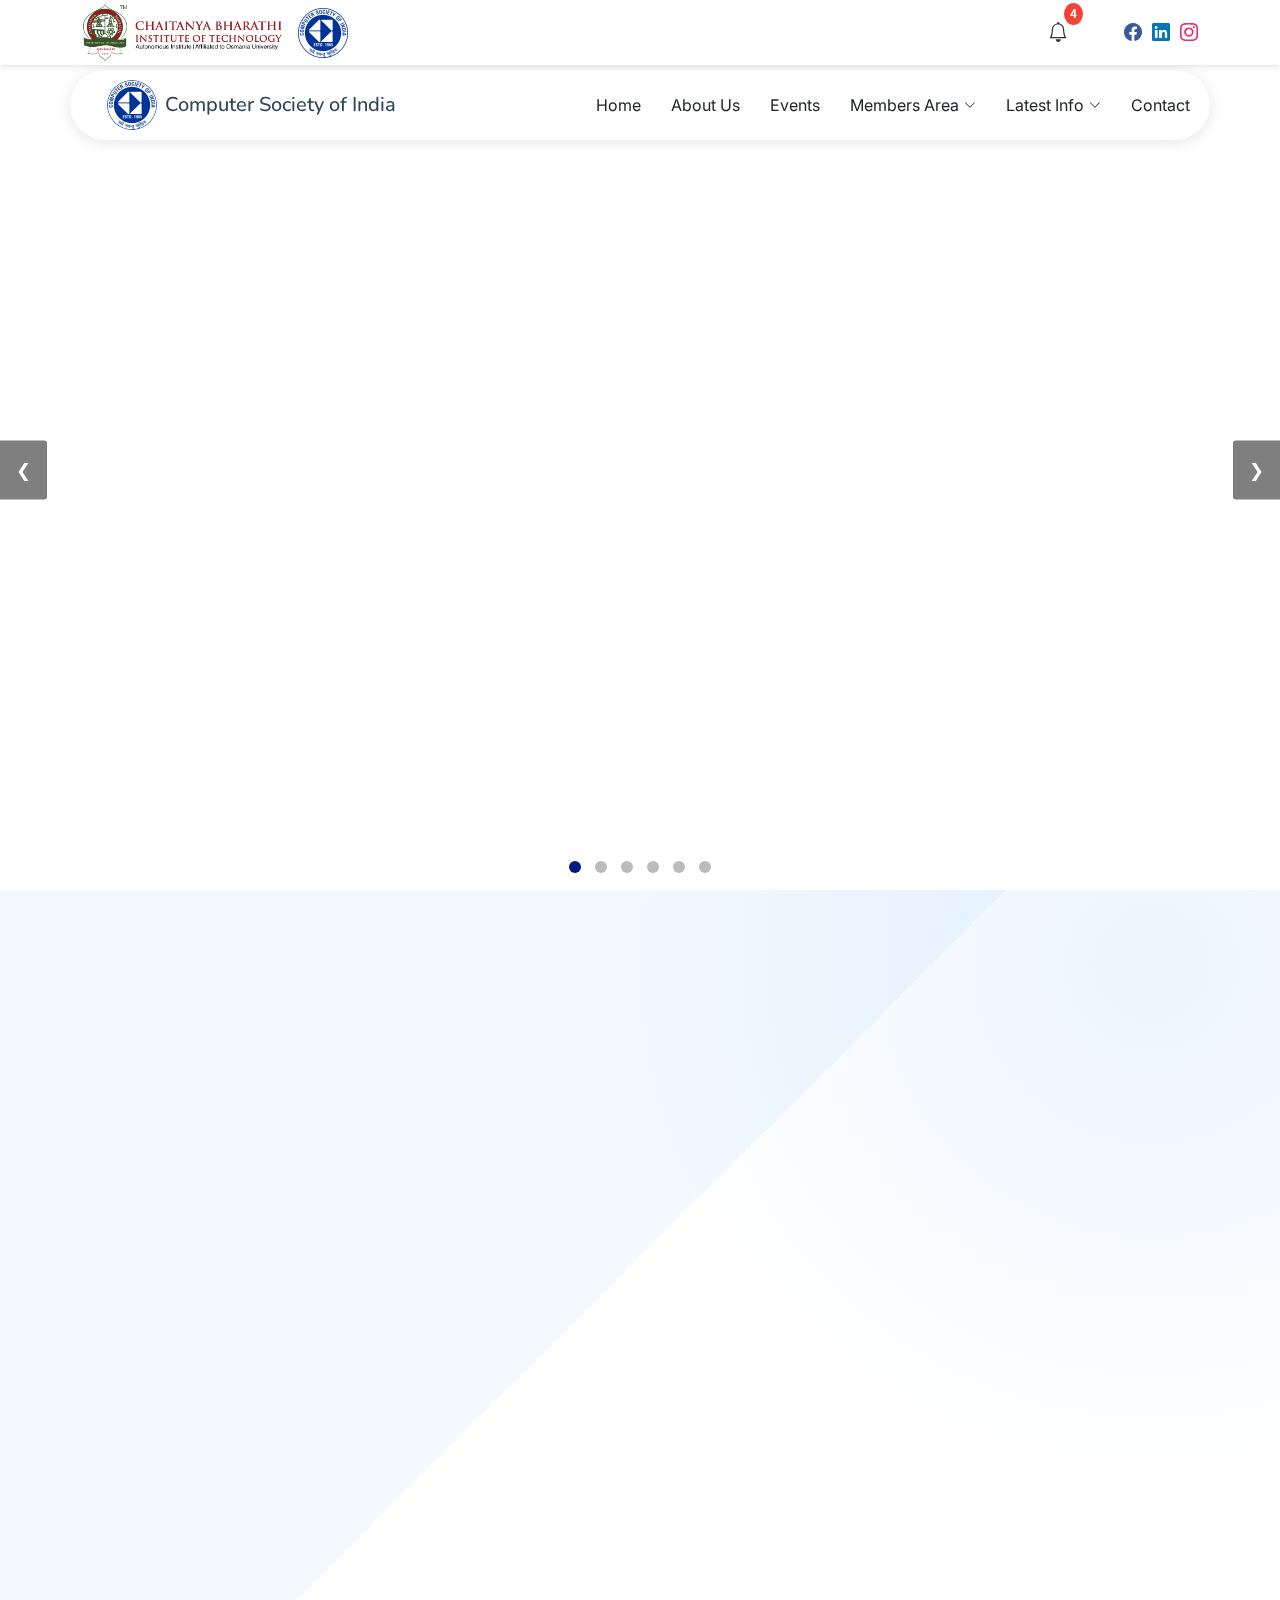
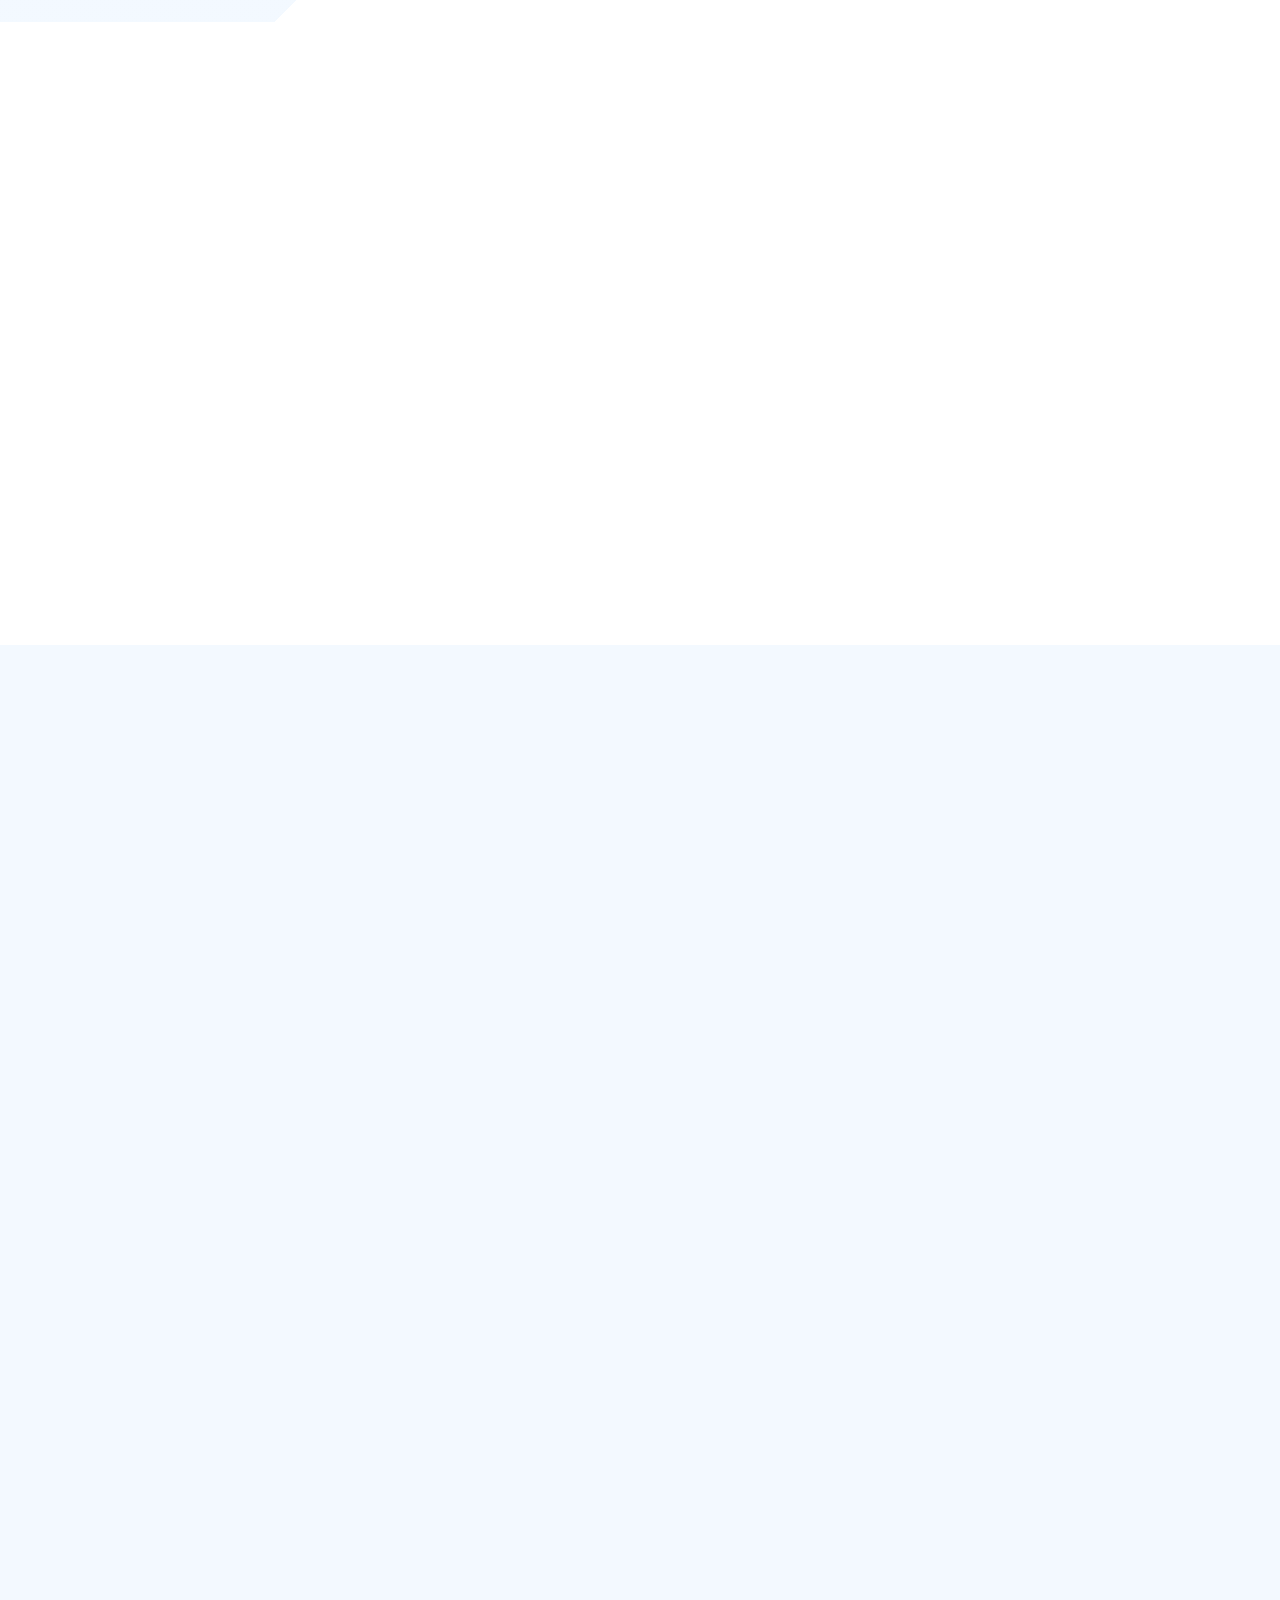
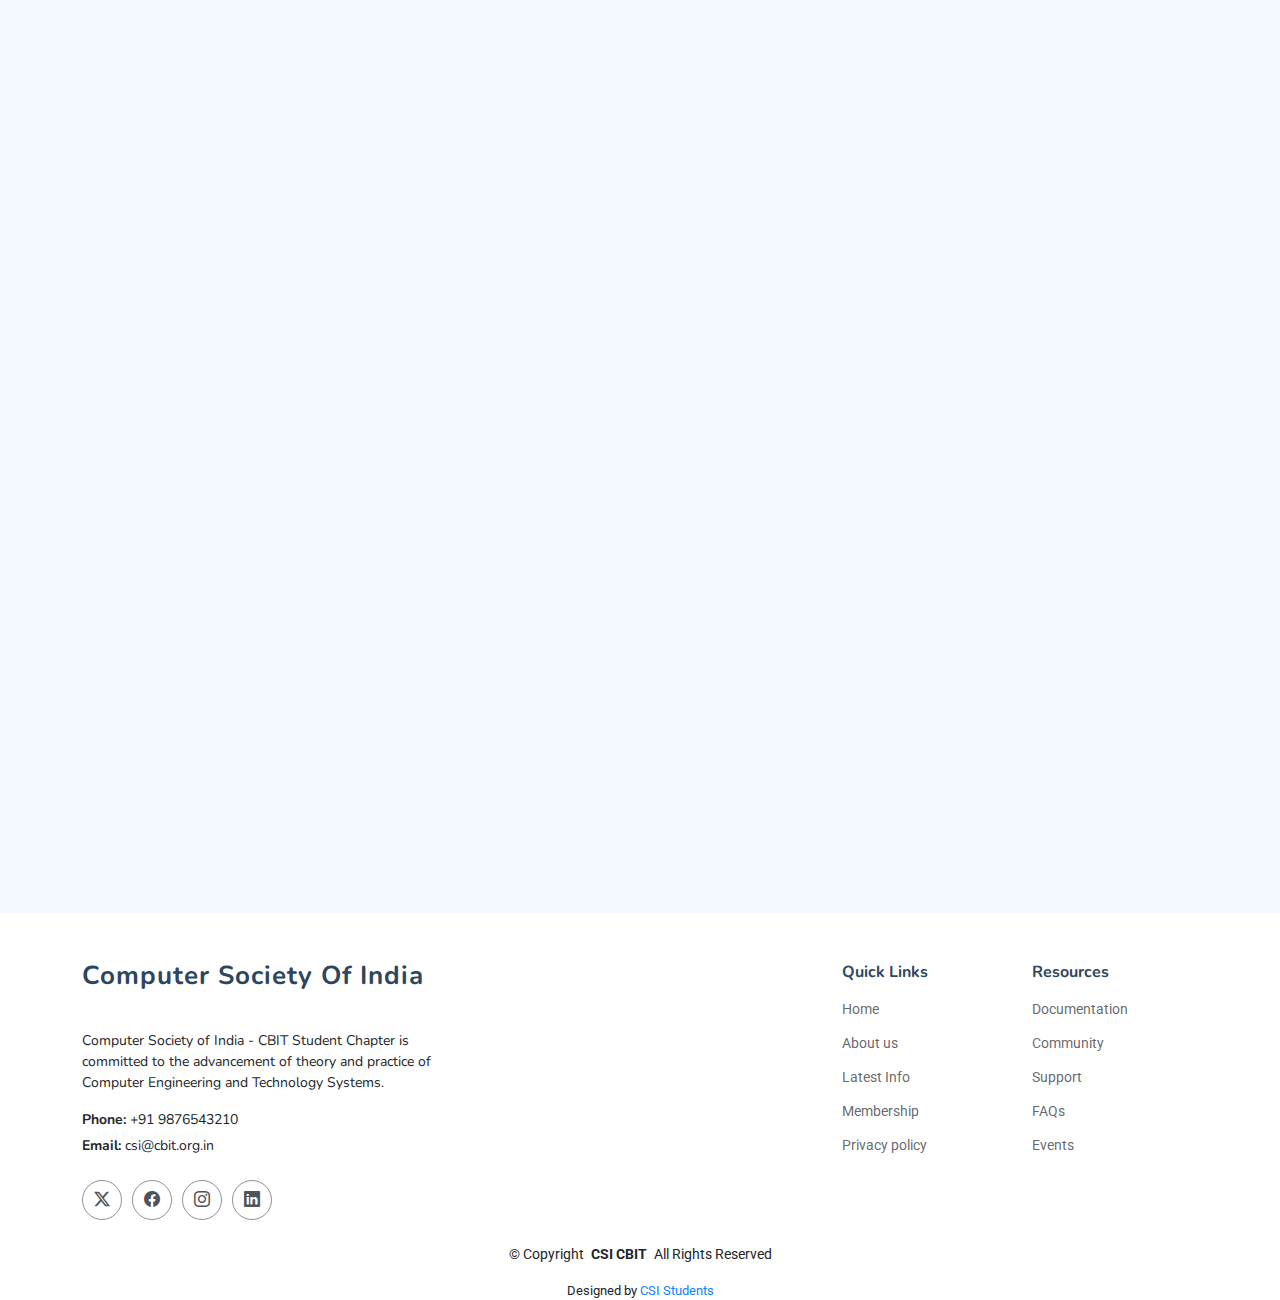
==== index.html @ d53bb1fa "Updated Other sections" ====
<!DOCTYPE html>
<html lang="en">

<head>
  <meta charset="utf-8">
  <meta content="width=device-width, initial-scale=1.0" name="viewport">
  <title>CSI CBIT</title>
  <meta name="description" content="">
  <meta name="keywords" content="">

  <!-- Favicons -->
  <link href="assets/img/favicon.png" rel="icon">
  <link href="assets/img/logo.png" rel="apple-touch-icon">

  <!-- Fonts -->
  <link href="https://fonts.googleapis.com" rel="preconnect">
  <link href="https://fonts.gstatic.com" rel="preconnect" crossorigin>
  <link
    href="https://fonts.googleapis.com/css2?family=Roboto:ital,wght@0,100;0,300;0,400;0,500;0,700;0,900;1,100;1,300;1,400;1,500;1,700;1,900&family=Inter:wght@100;200;300;400;500;600;700;800;900&family=Nunito:ital,wght@0,200;0,300;0,400;0,500;0,600;0,700;0,800;0,900;1,200;1,300;1,400;1,500;1,600;1,700;1,800;1,900&display=swap"
    rel="stylesheet">

  <!-- Vendor CSS Files -->
  <link href="assets/vendor/bootstrap/css/bootstrap.min.css" rel="stylesheet">
  <link href="assets/vendor/bootstrap-icons/bootstrap-icons.css" rel="stylesheet">
  <link href="assets/vendor/aos/aos.css" rel="stylesheet">
  <link href="assets/vendor/glightbox/css/glightbox.min.css" rel="stylesheet">
  <link href="assets/vendor/swiper/swiper-bundle.min.css" rel="stylesheet">

  <!-- Main CSS File -->
  <link href="assets/css/main.css" rel="stylesheet">

  <link rel="stylesheet" href="https://cdn.jsdelivr.net/npm/swiper@10/swiper-bundle.min.css">

  <script src="https://cdn.jsdelivr.net/npm/swiper@10/swiper-bundle.min.js"></script>

</head>

<body class="index-page">
  <!-- ✅ New Top Header -->
  <div class="top-header">
    <div class="container d-flex justify-content-between align-items-center">
      <!-- Left Side: College Logo -->
      <div class="d-flex align-items-center">
        <div class="college-logo me-3">
          <img src="assets/img/topheaderimg.png" alt="College Logo" class="img-fluid">
        </div>
        <div class="csi-logo">
          <img src="assets/img/logo.png" alt="CSI Logo" class="header-logo img-fluid">
        </div>
      </div>

      <!-- Right Side: Icons (Notification & Social Media) -->
      <div class="contact-info d-flex align-items-center ms-auto">
        <!-- Notification Icon -->
        <div class="notification-container me-3">
          <div class="notification-icon" onclick="toggleNotifications()">
            <i class="bi bi-bell"></i>
          </div>
          <!-- Notification Dropdown -->
          <div class="notification-dropdown">
            <ul id="notification-list">
              <li>No new notifications</li>
            </ul>
          </div>
        </div>

        <!-- Social Media Links -->
        <div class="social-links d-flex">
          <a href="#"><i class="bi bi-facebook"></i></a>
          <a href="https://www.linkedin.com/company/csihyderabadchapter/"><i class="bi bi-linkedin"></i></a>
          <a href="https://www.instagram.com/csi_cbit_?igsh=ZjY2YTFoaTdteGU2" target="_blank"><i
              class="bi bi-instagram"></i></a>
        </div>
      </div>
    </div>
  </div>


  <!-- ✅ Main Header -->
  <header id="header" class="header d-flex align-items-center mt-0 fixed-top">
    <div
      class="header-container container-fluid container-xl position-relative d-flex align-items-center justify-content-between">
      <a href="index.html" class="logo d-flex align-items-center me-auto me-xl-0">
        <div class="container d-flex justify-content-between align-items-center">
          <img src="assets/img/logo.png" alt="Logo" class="header-logo">
          <h1 class="sitename">Computer Society of India</h1>
        </div>
      </a>

      <nav id="navmenu" class="navmenu">
        <ul>
          <li><a href="index.html">Home</a></li>
          <li><a href="index.html#about">About Us</a></li>
          <li><a href="events.html" target="_blank">Events</a></li>
          <li class="dropdown"><a href="#"><span>Members Area</span> <i
                class="bi bi-chevron-down toggle-dropdown"></i></a>
            <ul>
              <li><a href="AboutMembers.html">About Members</a></li>
              <li><a href="ExecutiveMembers.html" target="_blank">Executive Members</a></li>
            </ul>
          </li>
          <li class="dropdown"><a href="#"><span>Latest Info</span> <i
                class="bi bi-chevron-down toggle-dropdown"></i></a>
            <ul>
              <li><a href="#">News</a></li>
              <li class="dropdown"><a href="#"><span>Gallery</span> <i
                    class="bi bi-chevron-down toggle-dropdown"></i></a>
                <ul>
                  <li><a href="Gallery.html">Photos</a></li>
                  <li><a href="#">Videos</a></li>
                </ul>
              </li>
              <li><a href="#">Publications</a></li>
              <li><a href="#">Articles</a></li>
            </ul>
          </li>
          <li><a href="index.html#contact">Contact</a></li>
        </ul>
        <i class="mobile-nav-toggle d-xl-none bi bi-list"></i>
      </nav>

      <!-- <a class="btn-getstarted" href="index.html#about">Sign Up</a> -->
    </div>
  </header>

  <main class="main">
    <!-- Image Slider Section -->
    <section id="image-slider" class="image-slider section">
      <div class="slideshow-container">
        <div class="slides">
          <img src="https://i.postimg.cc/pdjgMJfr/DSC02901.jpg" alt="Image 1">
        </div>
        <div class="slides">
          <img src="https://i.postimg.cc/d1pbbNXh/DSC02819.jpg" alt="Image 2">
        </div>
        <div class="slides">
          <img src="https://i.postimg.cc/Sx6vZxkY/DSC02865.jpg" alt="Image 3">
        </div>
        <div class="slides">
          <img src="https://i.postimg.cc/GhpVmCFZ/DSC02891.jpg" alt="Image 4">
        </div>
        <div class="slides">
          <img src="https://i.postimg.cc/VsFPNg3b/DSC02609.jpg" alt="Image 5">
        </div>
        <div class="slides">
          <img src="https://i.postimg.cc/CMPrmW0s/DSC02645.jpg" alt="Image 6">
        </div>

        <a class="prev" onclick="plusSlides(-1)">&#10094;</a>
        <a class="next" onclick="plusSlides(1)">&#10095;</a>
      </div>

      <div class="dots-container">
        <span class="dot" onclick="currentSlide(1)"></span>
        <span class="dot" onclick="currentSlide(2)"></span>
        <span class="dot" onclick="currentSlide(3)"></span>
        <span class="dot" onclick="currentSlide(4)"></span>
        <span class="dot" onclick="currentSlide(5)"></span>
        <span class="dot" onclick="currentSlide(6)"></span>
      </div>
    </section>



  </main>

  <!-- Hero Section -->
  <section id="hero" class="hero section">

    <div class="container" data-aos="fade-up" data-aos-delay="100">

      <div class="row align-items-center">
        <div class="col-lg-6">
          <div class="hero-content" data-aos="fade-up" data-aos-delay="200">
            <h1 class="mb-4">
              Chaitanya Bharathi Institute Of Technology<br>
              <span class="accent-text">Hyderabad Chapter 1</span>
            </h1>
            <p class="mb-4 mb-md-5">
              "Welcome to CSI - The Computer Society of India, CBIT!
              Empowering innovators, fostering technology, and shaping the future of computing!"
            </p>

            <div class="hero-buttons">
              <a href="#about" class="btn btn-primary me-0 me-sm-2 mx-1">Learn More</a>
              <a href="#join-csi" class="btn btn-primary me-0 me-sm-2 mx-1">Join Us</a>
              <a href="https://youtu.be/icB4mqrknnE?si=WPtjDkOhYTAXbPum" class="btn btn-link mt-2 mt-sm-0 glightbox">
                <i class="bi bi-play-circle me-1"></i>
                Play Video
              </a>
            </div>
          </div>
        </div>

        <div class="col-lg-6">
          <div class="hero-image" data-aos="zoom-out" data-aos-delay="300">
            <img src="assets/img/logo.png" alt="Hero Image" class="img-fluid">


          </div>
        </div>
      </div>

      <div class="swiper-container mt-5"> <!-- Added margin-top -->
        <div class="swiper-wrapper">

          <div class="swiper-slide">
            <a href="https://forms.gle/zmpYxURAFGwQk3XBA" target="_blank" class="text-decoration-none">
              <div class="p-4 shadow rounded border border-light bg-white event-hover">
                <div class="stat-icon"><i class="bi bi-calendar-event"></i></div>
                <div class="stat-content">
                  <h4 class="text-dark event-text">ThinkTechTrivia – The Ultimate Technical Quiz!</h4>
                  <p class="mb-0 text-muted">Date: 4th March 2025</p>
                  <p class="mb-0 text-muted">Timings : 10:00AM - 12:00PM</p>
                  <p class="mb-0 text-muted">L BLOCK IT LAB 4</p>
                </div>
              </div>
            </a>
          </div>

          <div class="swiper-slide">
            <a href="https://forms.gle/zmpYxURAFGwQk3XBA" target="_blank" class="text-decoration-none">
              <div class="p-4 shadow rounded border border-light bg-white event-hover">
                <div class="stat-icon"><i class="bi bi-lightbulb"></i></div>
                <div class="stat-content">
                  <h4 class="text-dark event-text">Solve-o-Fast – Decode, Dominate, Win!</h4>
                  <p class="mb-0 text-muted">Date: 4th March 2025</p>
                  <p class="mb-0 text-muted">Timings : 2:00PM - 4:00PM</p>
                  <p class="mb-0 text-muted">L BLOCK IT LAB 4</p>
                </div>
              </div>
            </a>
          </div>

          <div class="swiper-slide">
            <a href="https://forms.gle/zmpYxURAFGwQk3XBA" target="_blank" class="text-decoration-none">
              <div class="p-4 shadow rounded border border-light bg-white event-hover">
                <div class="stat-icon"><i class="bi bi-puzzle"></i></div>
                <div class="stat-content">
                  <h4 class="text-dark event-text">Backstabber.exe – Code, Deceive, Survive!</h4>
                  <p class="mb-0 text-muted">Date: 5th March 2025</p>
                  <p class="mb-0 text-muted">Timings : 10:00AM - 12:00PM</p>
                  <p class="mb-0 text-muted">L BLOCK IT LAB 4</p>
                </div>
              </div>
            </a>
          </div>

          <div class="swiper-slide">
            <a href="https://forms.gle/zmpYxURAFGwQk3XBA" target="_blank" class="text-decoration-none">
              <div class="p-4 shadow rounded border border-light bg-white event-hover">
                <div class="stat-icon"><i class="bi bi-trophy"></i></div>
                <div class="stat-content">
                  <h4 class="text-dark event-text">Cybersecurity Workshop</h4>
                  <p class="mb-0 text-muted">March 25</p>
                </div>
              </div>
            </a>
          </div>

          <div class="swiper-slide">
            <a href="https://forms.gle/zmpYxURAFGwQk3XBA" target="_blank" class="text-decoration-none">
              <div class="p-4 shadow rounded border border-light bg-white event-hover">
                <div class="stat-icon"><i class="bi bi-gear"></i></div>
                <div class="stat-content">
                  <h4 class="text-dark event-text">AI & ML Bootcamp</h4>
                  <p class="mb-0 text-muted">April 5</p>
                </div>
              </div>
            </a>
          </div>

        </div>

        <!-- Swiper Pagination & Navigation -->
        <div class="swiper-pagination"></div>
        <!-- <div class="swiper-button-prev"></div>
        <div class="swiper-button-next"></div> -->
      </div>

    </div>

  </section><!-- /Hero Section -->



  <!-- About Section -->
  <section id="about" class="about section">

    <div class="container" data-aos="fade-up" data-aos-delay="100">

      <div class="row gy-4 align-items-center justify-content-between">

        <div class="col-xl-5" data-aos="fade-up" data-aos-delay="200">
          <h2 class="about-title">About Us</h2>
          <p class="about-description">The Computer Society of India (CSI) is the largest and most professionally
            managed association of IT professionals in India. Established in 1965, CSI has been instrumental in guiding
            the Indian IT industry down the right path since its formative years.</p>

          <div class="row feature-list-wrapper">
            <div class="col-md-6">
              <ul class="feature-list">
                <li><i class="bi bi-check-circle-fill"></i> Promoting IT as a profession</li>
                <li><i class="bi bi-check-circle-fill"></i> Facilitating research and knowledge sharing</li>
                <li><i class="bi bi-check-circle-fill"></i> Organizing conferences and seminars</li>
              </ul>
            </div>
            <div class="col-md-6">
              <ul class="feature-list">
                <li><i class="bi bi-check-circle-fill"></i> Providing networking opportunities</li>
                <li><i class="bi bi-check-circle-fill"></i> Encouraging student participation</li>
                <li><i class="bi bi-check-circle-fill"></i> Recognizing excellence in IT</li>
              </ul>
            </div>
          </div>

          <div class="info-wrapper">
            <div class="row gy-4">
              <div class="col-lg-5">
                <div class="profile d-flex align-items-center gap-3">
                  <img src="assets/img/" alt="CSI President" class="profile-image">
                  <div>
                    <h4 class="profile-name">Hrishik Reddy</h4>
                    <p class="profile-position">President, CSI</p>
                  </div>
                </div>
              </div>
              <div class="col-lg-7">
                <div class="contact-info d-flex align-items-center gap-2">
                  <i class="bi bi-telephone-fill"></i>
                  <div>
                    <p class="contact-label">Call us anytime</p>
                    <p class="contact-number">+91 12345 67890</p>
                  </div>
                </div>
              </div>
            </div>
          </div>
        </div>

        <div class="col-xl-6" data-aos="fade-up" data-aos-delay="300">
          <div class="image-wrapper">
            <div class="images position-relative" data-aos="zoom-out" data-aos-delay="400">
              <img src="https://i.postimg.cc/Sx6vZxkY/DSC02865.jpg" alt="CSI Event"
                class="img-fluid main-image rounded-4">

            </div>
            <div class="experience-badge floating">
              <h3>Hyderabad <span>Chapter 1</span></h3>
              <p>Let's Begin our Journey with IT world</p>
            </div>
          </div>
        </div>
      </div>

    </div>

  </section>


  <section id="join-csi" class="join-csi section light-background">


    <div class="container section-title" data-aos="fade-up">
      <h2>Join <span style="color: #1C4EFB;">CSI Chapter</span></h2>
      <p>Be part of the largest technical student chapter. Enhance your skills, network with professionals, and shape
        your future in technology.</p>
    </div>

    <div class="container text-center" data-aos="fade-up" data-aos-delay="100">
      <a href="https://forms.gle/t27DzD1qKoeu4m1S9" class="btn btn-primary"
        style="background-color: #1C4EFB; padding: 12px 24px; border-radius: 5px; font-size: 18px;" target="_blank"
        rel="noopener noreferrer">
        Become a Member!
      </a>
    </div>


    <div class="container mt-4" data-aos="fade-up" data-aos-delay="200">
      <div class="row g-4 text-center">

        <div class="col-lg-4">
          <div class="stats-card">
            <h3>0</h3>
            <p>Members</p>
          </div>
        </div>

        <div class="col-lg-4">
          <div class="stats-card">
            <h3>0</h3>
            <p>Events</p>
          </div>
        </div>

        <div class="col-lg-4">
          <div class="stats-card">
            <h3>0</h3>
            <p>Alumni Network</p>
          </div>
        </div>

      </div>
    </div>

    <div class="container text-center " data-aos="fade-up">
      <h2 class="fw-bold">Membership Benefits</h2>
    </div>

    <div class="container mt-4" data-aos="fade-up" data-aos-delay="100">
      <div class="row g-4">


        <div class="col-lg-4 col-md-6">
          <div class="card text-center p-4 border-0 shadow-sm" style="background-color: #ccdcf3;">
            <i class="bi bi-calendar-event display-6 text-primary"></i>
            <h5 class="mt-3 fw-bold">Exclusive Events</h5>
            <p class="text-secondary">Access workshops, hackathons, and conferences to enhance your knowledge.</p>
          </div>
        </div>


        <div class="col-lg-4 col-md-6">
          <div class="card text-center p-4 border-0 shadow-sm" style="background-color: #ccdcf3;">
            <i class="bi bi-people display-6 text-primary"></i>
            <h5 class="mt-3 fw-bold">Networking Opportunities</h5>
            <p class="text-secondary">Connect with professionals, mentors, and peers in the tech industry.</p>
          </div>
        </div>


        <div class="col-lg-4 col-md-6">
          <div class="card text-center p-4 border-0 shadow-sm" style="background-color: #ccdcf3;">
            <i class="bi bi-lightbulb display-6 text-primary"></i>
            <h5 class="mt-3 fw-bold">Skill Development</h5>
            <p class="text-secondary">Gain hands-on experience and improve both technical and soft skills.</p>
          </div>
        </div>


        <div class="col-lg-4 col-md-6">
          <div class="card text-center p-4 border-0 shadow-sm" style="background-color: #ccdcf3;">
            <i class="bi bi-briefcase display-6 text-primary"></i>
            <h5 class="mt-3 fw-bold">Career Growth</h5>
            <p class="text-secondary">Leverage CSI’s industry connections for internships and job opportunities.</p>
          </div>
        </div>


        <div class="col-lg-4 col-md-6">
          <div class="card text-center p-4 border-0 shadow-sm" style="background-color: #ccdcf3;">
            <i class="bi bi-book display-6 text-primary"></i>
            <h5 class="mt-3 fw-bold">Community Outreach</h5>
            <p class="text-secondary">Participate in initiatives that promote tech education and digital literacy.</p>
          </div>
        </div>


        <div class="col-lg-4 col-md-6">
          <div class="card text-center p-4 border-0 shadow-sm" style="background-color: #ccdcf3;">
            <i class="bi bi-award display-6 text-primary"></i>
            <h5 class="mt-3 fw-bold">Professional Recognition</h5>
            <p class="text-secondary">Earn certificates and awards to boost your resume and profile.</p>
          </div>
        </div>

      </div>
    </div>

  </section><!-- /Pricing Section -->



  <!-- Contact Section -->
  <section id="contact" class="contact section light-background">

    <!-- Section Title -->
    <div class="container section-title" data-aos="fade-up">
      <h2>Contact</h2>
      <p>Necessitatibus eius consequatur ex aliquid fuga eum quidem sint consectetur velit</p>
    </div><!-- End Section Title -->

    <div class="container" data-aos="fade-up" data-aos-delay="100">

      <div class="row g-4 g-lg-5">
        <div class="col-lg-5">
          <div class="info-box" data-aos="fade-up" data-aos-delay="200">
            <h3>Contact Info</h3>
            <p>Praesent sapien massa, convallis a pellentesque nec, egestas non nisi. Vestibulum ante ipsum primis.</p>

            <div class="info-item" data-aos="fade-up" data-aos-delay="300">
              <div class="icon-box">
                <i class="bi bi-geo-alt"></i>
              </div>
              <div class="content">
                <h4>Our Location</h4>
                <p>A108 Adam Street</p>
                <p>New York, NY 535022</p>
              </div>
            </div>

            <div class="info-item" data-aos="fade-up" data-aos-delay="400">
              <div class="icon-box">
                <i class="bi bi-telephone"></i>
              </div>
              <div class="content">
                <h4>Phone Number</h4>
                <p>+1 5589 55488 55</p>
                <p>+1 6678 254445 41</p>
              </div>
            </div>

            <div class="info-item" data-aos="fade-up" data-aos-delay="500">
              <div class="icon-box">
                <i class="bi bi-envelope"></i>
              </div>
              <div class="content">
                <h4>Email Address</h4>
                <p>info@example.com</p>
                <p>contact@example.com</p>
              </div>
            </div>
          </div>
        </div>

        <div class="col-lg-7">
          <div class="contact-form" data-aos="fade-up" data-aos-delay="300">
            <h3>Get In Touch</h3>
            <p>Praesent sapien massa, convallis a pellentesque nec, egestas non nisi. Vestibulum ante ipsum primis.</p>

            <form id="contact-form" onsubmit="sendEmail(event)">
              <div class="row gy-4">

                <div class="col-md-6">
                  <input type="text" id="name" class="form-control" placeholder="Your Name" required>
                </div>

                <div class="col-md-6">
                  <input type="email" id="email" class="form-control" placeholder="Your Email" required>
                </div>

                <div class="col-12">
                  <input type="text" id="subject" class="form-control" placeholder="Subject" required>
                </div>

                <div class="col-12">
                  <textarea id="message" class="form-control" rows="6" placeholder="Message" required></textarea>
                </div>

                <div class="col-12 text-center">
                  <p id="status-message" style="color: green; display: none;">Your message has been sent. Thank you!</p>
                  <button type="submit" class="btn">Send Message</button>
                </div>

              </div>
            </form>

          </div>
        </div>

      </div>

    </div>

  </section>

  <!-- /Contact Section -->

  </main>

  <footer id="footer" class="footer">
    <div class="container footer-top">
      <div class="row d-flex justify-content-start gy-4">
        <div class="col-lg-4 col-md-6 footer-about ml me-auto">
          <a href="index.html" class="logo d-flex align-items-center">
            <span class="sitename">Computer Society Of India</span>
          </a>
          <div class="footer-contact pt-3 ">
            <p>Computer Society of India - CBIT Student Chapter is committed to the advancement of theory and practice
              of Computer Engineering and Technology Systems.</p>

            <p class="mt-3"><strong>Phone:</strong> <span>+91 9876543210</span></p>
            <p><strong>Email:</strong> <span>csi@cbit.org.in</span></p>
          </div>
          <div class="social-links d-flex mt-4">
            <a href=""><i class="bi bi-twitter-x"></i></a>
            <a href=""><i class="bi bi-facebook"></i></a>
            <a href="https://www.instagram.com/csi_cbit_?igsh=ZjY2YTFoaTdteGU2"><i class="bi bi-instagram"></i></a>
            <a href="https://www.linkedin.com/company/csihyderabadchapter/"><i class="bi bi-linkedin"></i></a>
          </div>
        </div>

        <div class="col-lg-2 col-md-3 footer-links">
          <h4>Quick Links</h4>
          <ul>
            <li><a href="#">Home</a></li>
            <li><a href="#about">About us</a></li>
            <li><a href="#latest-info">Latest Info</a></li>
            <li><a href="#join-csi">Membership</a></li>
            <li><a href="#">Privacy policy</a></li>
          </ul>
        </div>

        <div class="col-lg-2 col-md-3 footer-links">
          <h4>Resources</h4>
          <ul>
            <li><a href="#">Documentation</a></li>
            <li><a href="#">Community</a></li>
            <li><a href="#">Support</a></li>
            <li><a href="#">FAQs</a></li>
            <li><a href="#">Events</a></li>
          </ul>
        </div>
      </div>
    </div>

    <div class="container text-center mt-4">
      <p>© <span>Copyright</span> <strong class="px-1 sitename">CSI CBIT</strong> <span>All Rights Reserved</span></p>
      <div class="credits">
        Designed by <a href="#">CSI Students</a>
      </div>
    </div>
  </footer>

  <!-- Scroll Top -->
  <a href="#" id="scroll-top" class="scroll-top d-flex align-items-center justify-content-center"><i
      class="bi bi-arrow-up-short"></i></a>

  <!-- Vendor JS Files -->
  <script src="assets/vendor/bootstrap/js/bootstrap.bundle.min.js"></script>
  <script src="assets/vendor/php-email-form/validate.js"></script>
  <script src="assets/vendor/aos/aos.js"></script>
  <script src="assets/vendor/glightbox/js/glightbox.min.js"></script>
  <script src="assets/vendor/swiper/swiper-bundle.min.js"></script>
  <script src="assets/vendor/purecounter/purecounter_vanilla.js"></script>

  <!-- Main JS File -->
  <script src="assets/js/main.js"></script>
  <script>
    var swiper = new Swiper('.swiper-container', {
      slidesPerView: 1,
      spaceBetween: 20,
      loop: true,
      autoplay: {
        delay: 2500,  // Moves automatically every 2.5 seconds
        disableOnInteraction: false
      },
      pagination: {
        el: '.swiper-pagination',
        clickable: true,
      },
      breakpoints: {
        576: { slidesPerView: 1 },
        768: { slidesPerView: 2 },
        1024: { slidesPerView: 3 },
      }
    });
  </script>

  <!-- EmailJS Script -->
  <script src="https://cdn.jsdelivr.net/npm/@emailjs/browser@3/dist/email.min.js"></script>
  <script>
    (function () {
      emailjs.init("wOfm_MLuysegSp3A6"); // 🔹 Replace with your EmailJS Public Key
    })();

    function sendEmail(event) {
      event.preventDefault();

      const formData = {
        to_name: "Admin",
        from_name: document.getElementById("name").value,
        from_email: document.getElementById("email").value,
        subject: document.getElementById("subject").value,
        message: document.getElementById("message").value
      };

      emailjs.send("service_0gswjo4", "template_opmimr1", formData)
        .then(response => {
          document.getElementById("status-message").style.display = "block";
          document.getElementById("contact-form").reset();
        })
        .catch(error => {
          alert("Error sending email. Please try again.");
        });
    }
  </script>



</body>

</html>
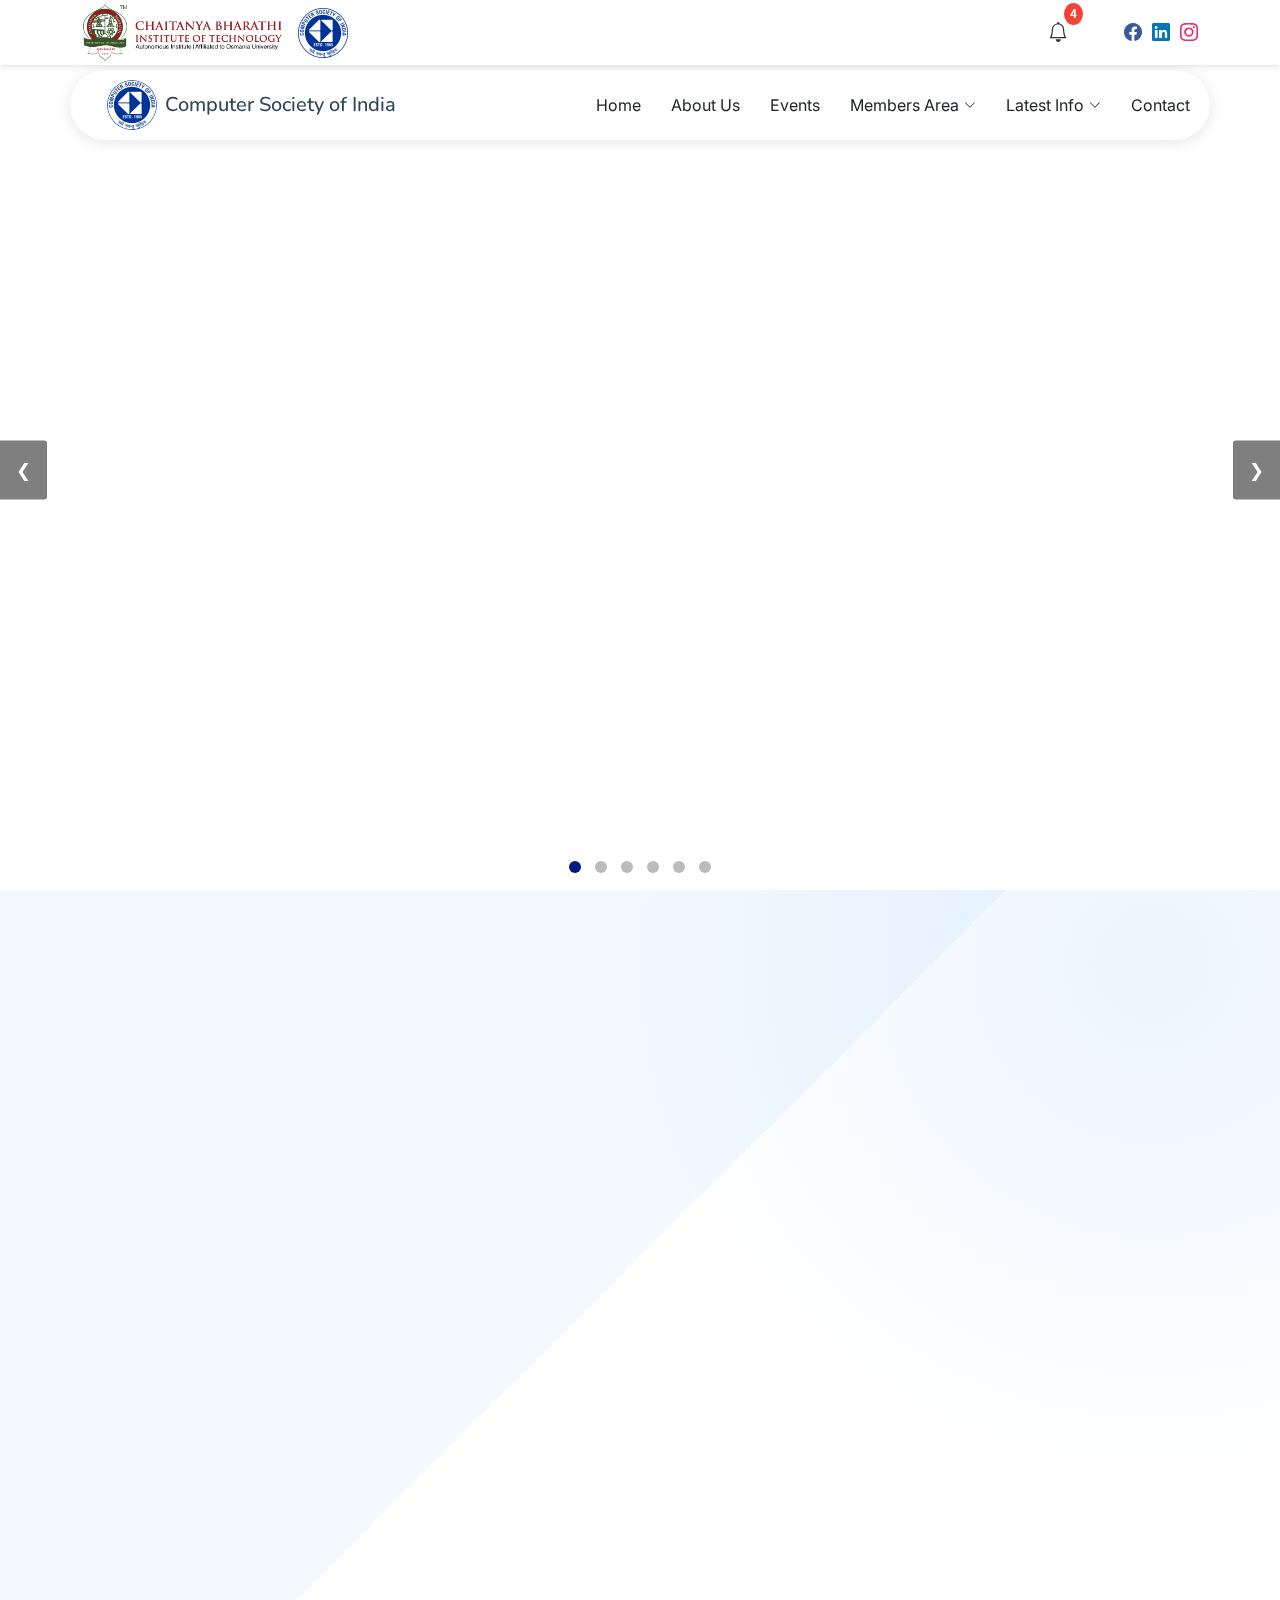
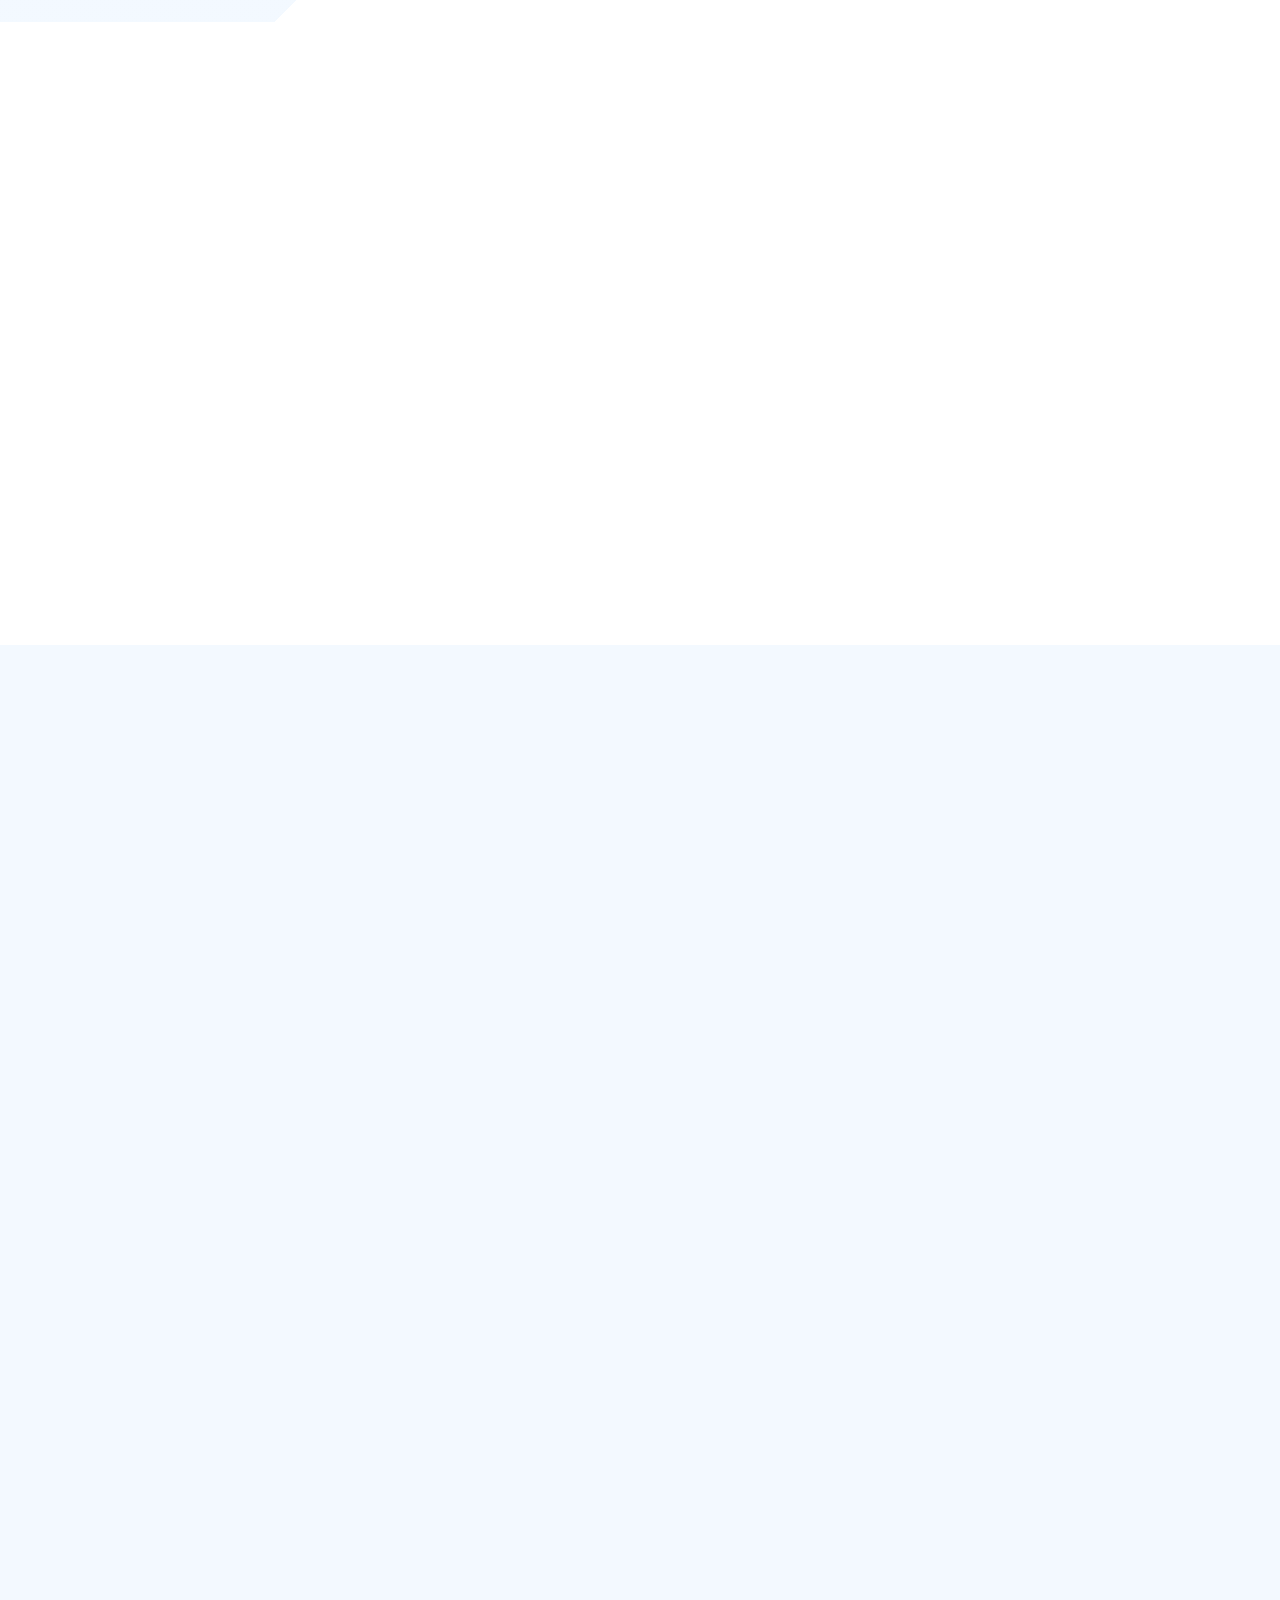
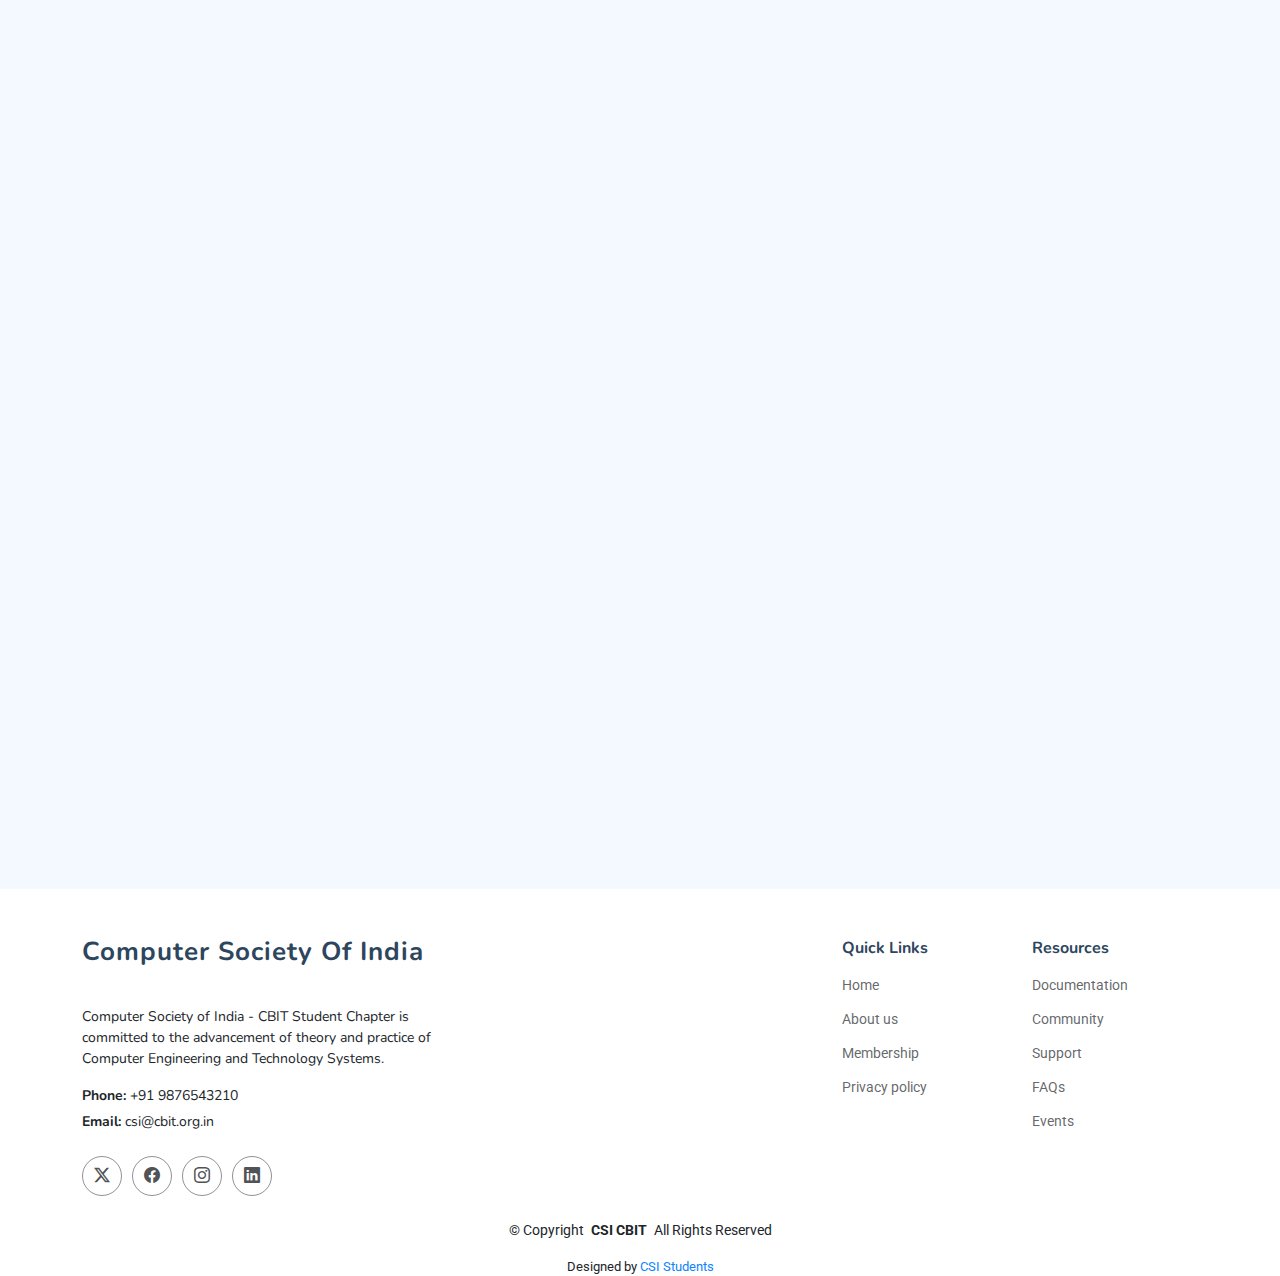
==== commit 61f8a67c: "changed contact section" ====
--- a/index.html
+++ b/index.html
@@ -100,9 +100,9 @@
             </ul>
           </li>
           <li class="dropdown"><a href="#"><span>Latest Info</span> <i
-                class="bi bi-chevron-down toggle-dropdown"></i></a>
+                class="bi bi-chevron-down toggle-dropdown" id="latest-info"></i></a>
             <ul>
-              <li><a href="#">News</a></li>
+              <li><a href="news.html">News</a></li>
               <li class="dropdown"><a href="#"><span>Gallery</span> <i
                     class="bi bi-chevron-down toggle-dropdown"></i></a>
                 <ul>
@@ -318,7 +318,7 @@
             <div class="row gy-4">
               <div class="col-lg-5">
                 <div class="profile d-flex align-items-center gap-3">
-                  <img src="assets/img/" alt="CSI President" class="profile-image">
+                  <img src="assets/img/members/Hrishik.webp" alt="CSI President" class="profile-image">
                   <div>
                     <h4 class="profile-name">Hrishik Reddy</h4>
                     <p class="profile-position">President, CSI</p>
@@ -330,7 +330,7 @@
                   <i class="bi bi-telephone-fill"></i>
                   <div>
                     <p class="contact-label">Call us anytime</p>
-                    <p class="contact-number">+91 12345 67890</p>
+                    <p class="contact-number">+91 9876543210</p>
                   </div>
                 </div>
               </div>
@@ -477,7 +477,7 @@
     <!-- Section Title -->
     <div class="container section-title" data-aos="fade-up">
       <h2>Contact</h2>
-      <p>Necessitatibus eius consequatur ex aliquid fuga eum quidem sint consectetur velit</p>
+      <p>Feel free to reach out to us for any inquiries, collaborations, or event details. We’re here to help!</p>
     </div><!-- End Section Title -->
 
     <div class="container" data-aos="fade-up" data-aos-delay="100">
@@ -486,7 +486,8 @@
         <div class="col-lg-5">
           <div class="info-box" data-aos="fade-up" data-aos-delay="200">
             <h3>Contact Info</h3>
-            <p>Praesent sapien massa, convallis a pellentesque nec, egestas non nisi. Vestibulum ante ipsum primis.</p>
+            <p>Computer Society of India (CSI) - CBIT Student Chapter
+              CBIT, Gandipet, Hyderabad, Telangana, India</p>
 
             <div class="info-item" data-aos="fade-up" data-aos-delay="300">
               <div class="icon-box">
@@ -494,8 +495,8 @@
               </div>
               <div class="content">
                 <h4>Our Location</h4>
-                <p>A108 Adam Street</p>
-                <p>New York, NY 535022</p>
+                <p>Gandipet, Hyderabad</p>
+                <p>Telangana, India 500075</p>
               </div>
             </div>
 
@@ -505,8 +506,8 @@
               </div>
               <div class="content">
                 <h4>Phone Number</h4>
-                <p>+1 5589 55488 55</p>
-                <p>+1 6678 254445 41</p>
+                <p>+91 9876543210</p>
+                <p>+91 9876543210</p>
               </div>
             </div>
 
@@ -516,7 +517,7 @@
               </div>
               <div class="content">
                 <h4>Email Address</h4>
-                <p>info@example.com</p>
+                <p>csi@cbit.ac.in</p>
                 <p>contact@example.com</p>
               </div>
             </div>
@@ -526,7 +527,7 @@
         <div class="col-lg-7">
           <div class="contact-form" data-aos="fade-up" data-aos-delay="300">
             <h3>Get In Touch</h3>
-            <p>Praesent sapien massa, convallis a pellentesque nec, egestas non nisi. Vestibulum ante ipsum primis.</p>
+            <p>Computer Society Of India - CBIT Chapter</p>
 
             <form id="contact-form" onsubmit="sendEmail(event)">
               <div class="row gy-4">
@@ -595,7 +596,6 @@
           <ul>
             <li><a href="#">Home</a></li>
             <li><a href="#about">About us</a></li>
-            <li><a href="#latest-info">Latest Info</a></li>
             <li><a href="#join-csi">Membership</a></li>
             <li><a href="#">Privacy policy</a></li>
           </ul>
@@ -605,10 +605,10 @@
           <h4>Resources</h4>
           <ul>
             <li><a href="#">Documentation</a></li>
-            <li><a href="#">Community</a></li>
-            <li><a href="#">Support</a></li>
+            <li><a href="https://csiindia.org/">Community</a></li>
+            <li><a href="#contact">Support</a></li>
             <li><a href="#">FAQs</a></li>
-            <li><a href="#">Events</a></li>
+            <li><a href="events.html">Events</a></li>
           </ul>
         </div>
       </div>
@@ -617,7 +617,7 @@
     <div class="container text-center mt-4">
       <p>© <span>Copyright</span> <strong class="px-1 sitename">CSI CBIT</strong> <span>All Rights Reserved</span></p>
       <div class="credits">
-        Designed by <a href="#">CSI Students</a>
+        Designed by <a href="https://github.com/dikshant-s">CSI Students</a>
       </div>
     </div>
   </footer>
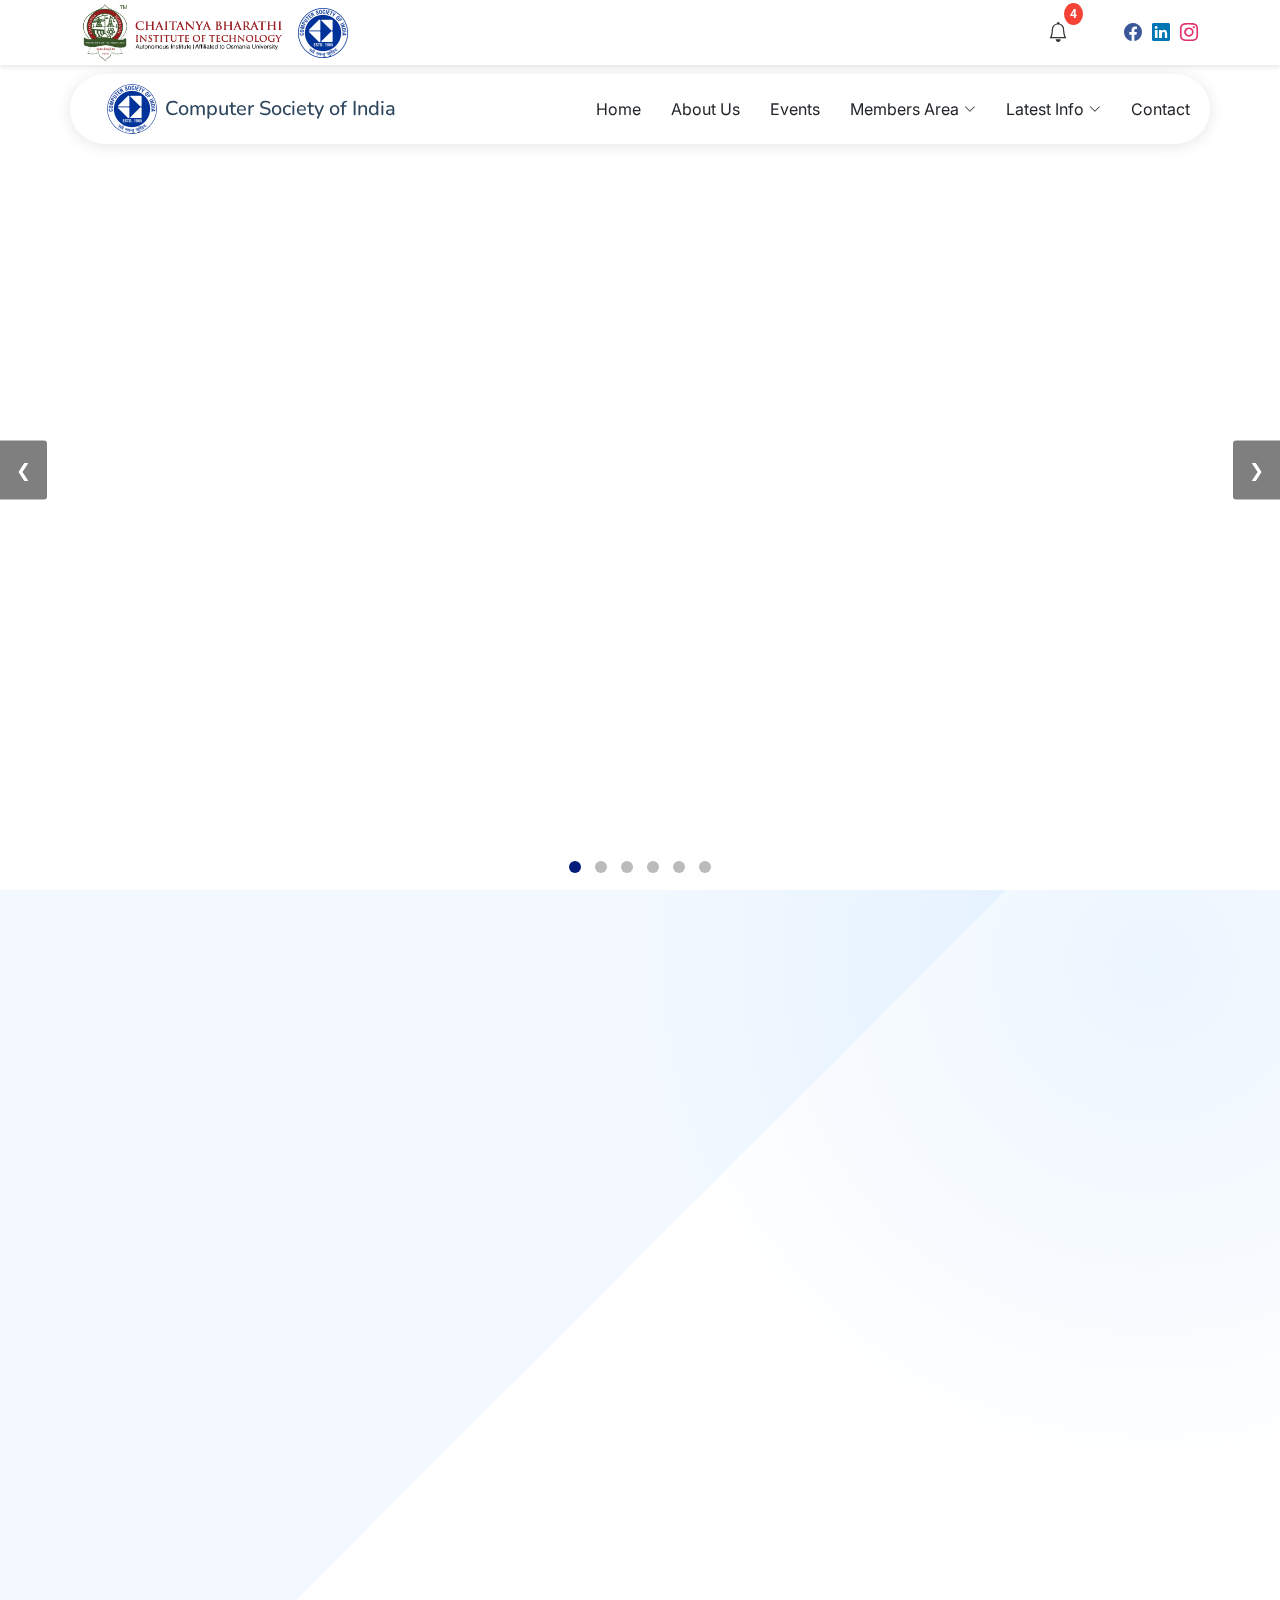
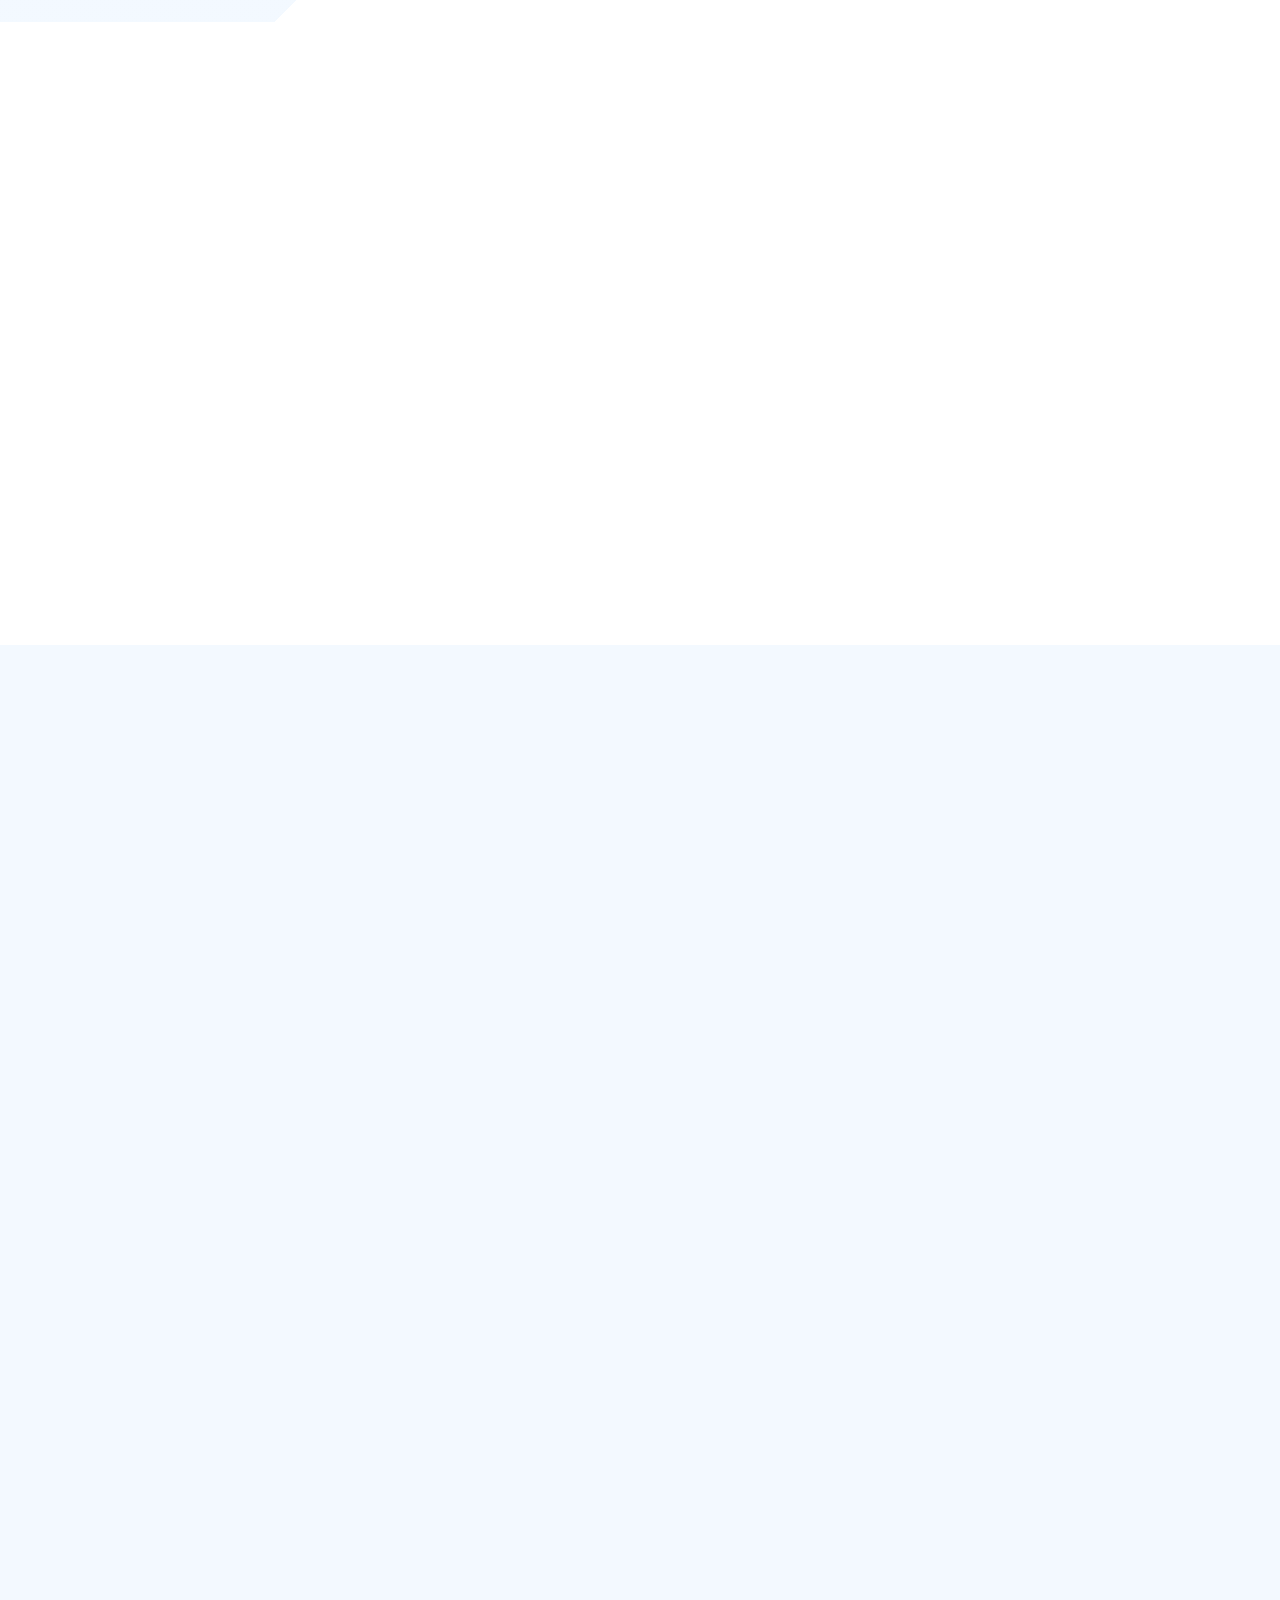
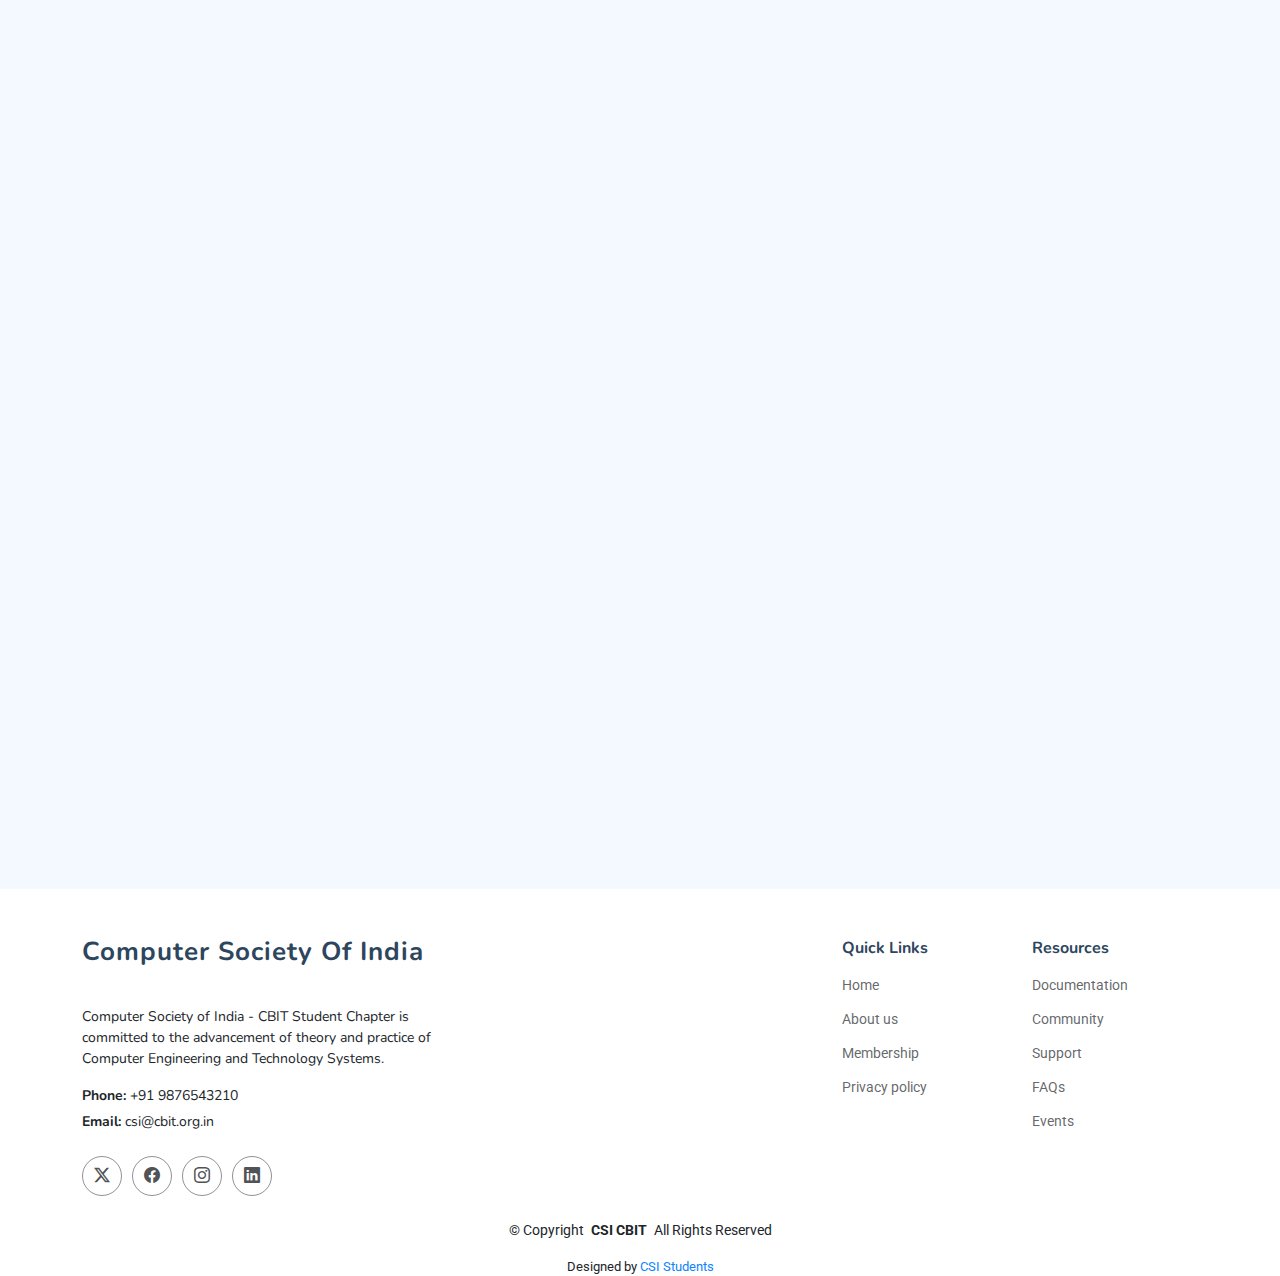
==== commit e1c6a1d6: "updated header" ====
--- a/index.html
+++ b/index.html
@@ -77,7 +77,7 @@
 
 
   <!-- ✅ Main Header -->
-  <header id="header" class="header d-flex align-items-center mt-0 fixed-top">
+  <header id="header" class="header d-flex align-items-center mt-1 fixed-top">
     <div
       class="header-container container-fluid container-xl position-relative d-flex align-items-center justify-content-between">
       <a href="index.html" class="logo d-flex align-items-center me-auto me-xl-0">
@@ -247,7 +247,7 @@
           </div>
 
           <div class="swiper-slide">
-            <a href="https://forms.gle/zmpYxURAFGwQk3XBA" target="_blank" class="text-decoration-none">
+            <a href="#" target="_blank" class="text-decoration-none">
               <div class="p-4 shadow rounded border border-light bg-white event-hover">
                 <div class="stat-icon"><i class="bi bi-trophy"></i></div>
                 <div class="stat-content">
@@ -259,7 +259,7 @@
           </div>
 
           <div class="swiper-slide">
-            <a href="https://forms.gle/zmpYxURAFGwQk3XBA" target="_blank" class="text-decoration-none">
+            <a href="#" target="_blank" class="text-decoration-none">
               <div class="p-4 shadow rounded border border-light bg-white event-hover">
                 <div class="stat-icon"><i class="bi bi-gear"></i></div>
                 <div class="stat-content">
@@ -345,7 +345,7 @@
                 class="img-fluid main-image rounded-4">
 
             </div>
-            <div class="experience-badge floating">
+            <div class="experience-badge floating ">
               <h3>Hyderabad <span>Chapter 1</span></h3>
               <p>Let's Begin our Journey with IT world</p>
             </div>
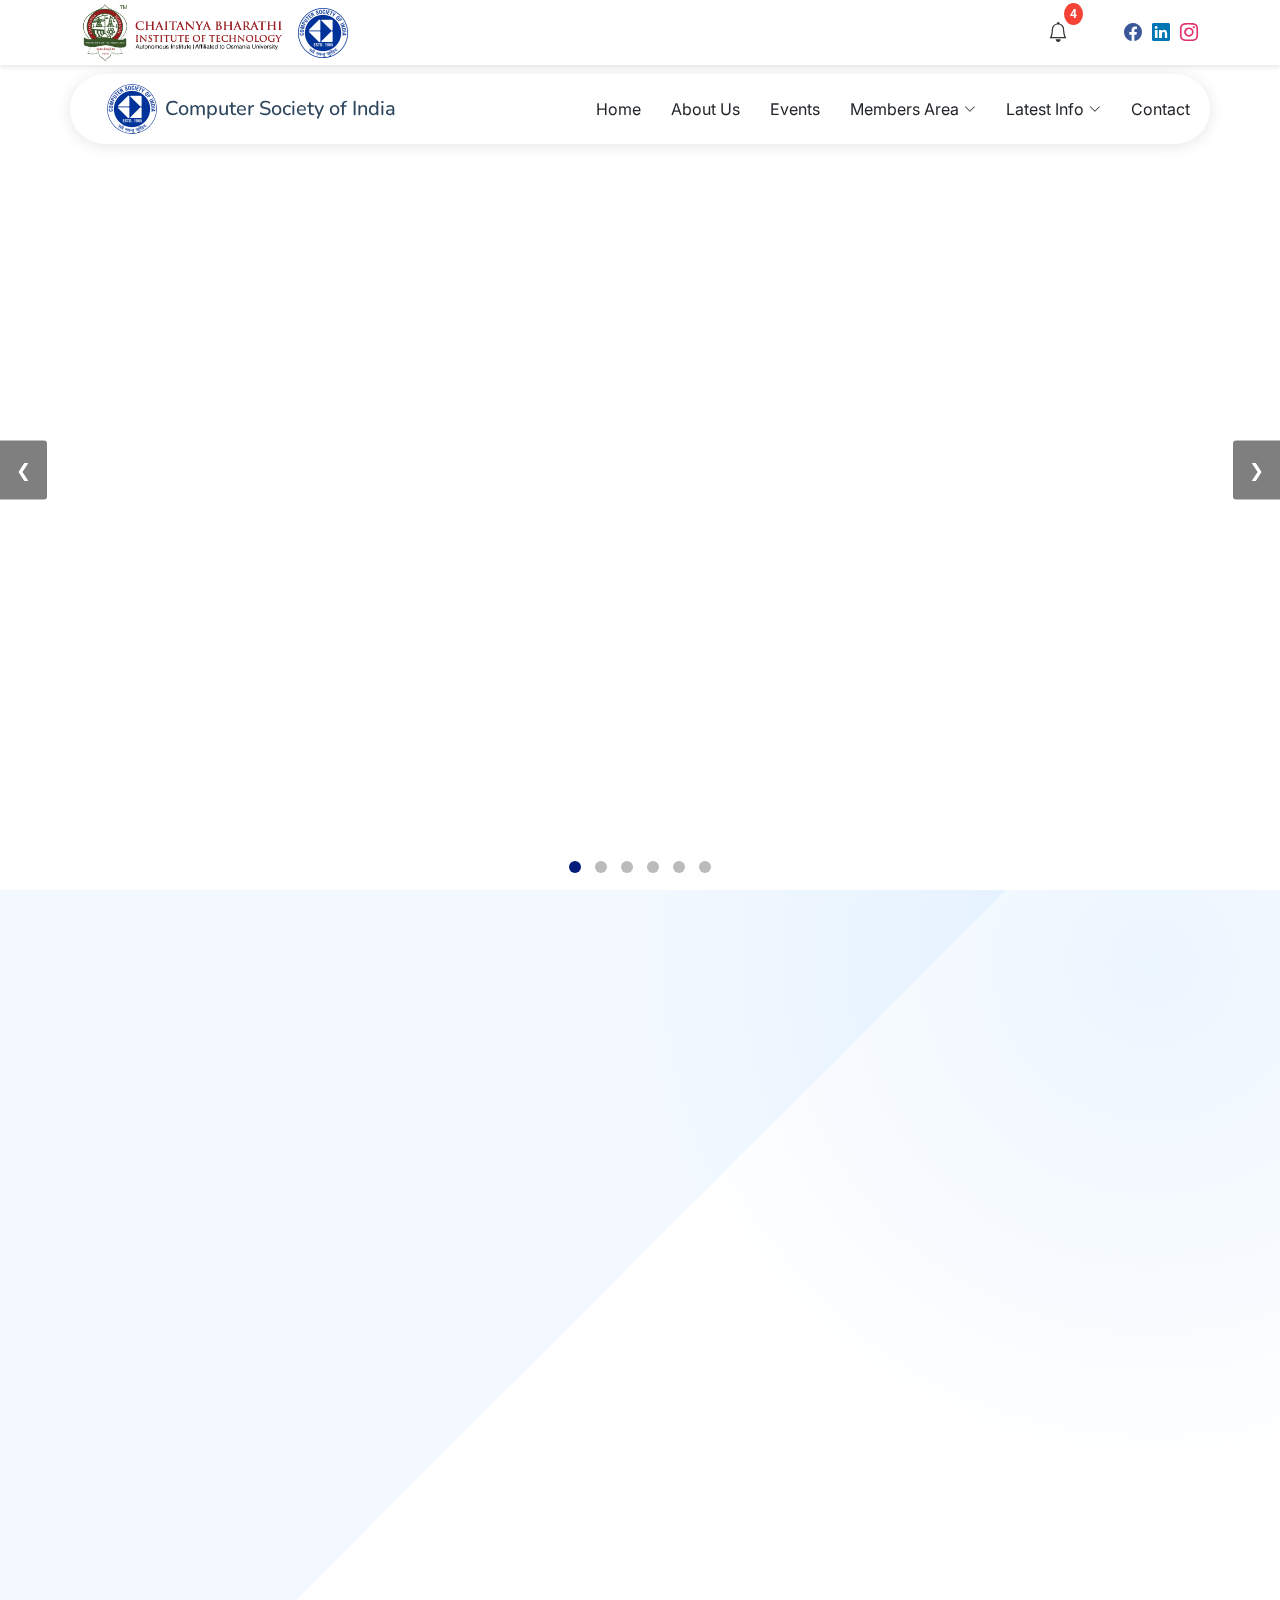
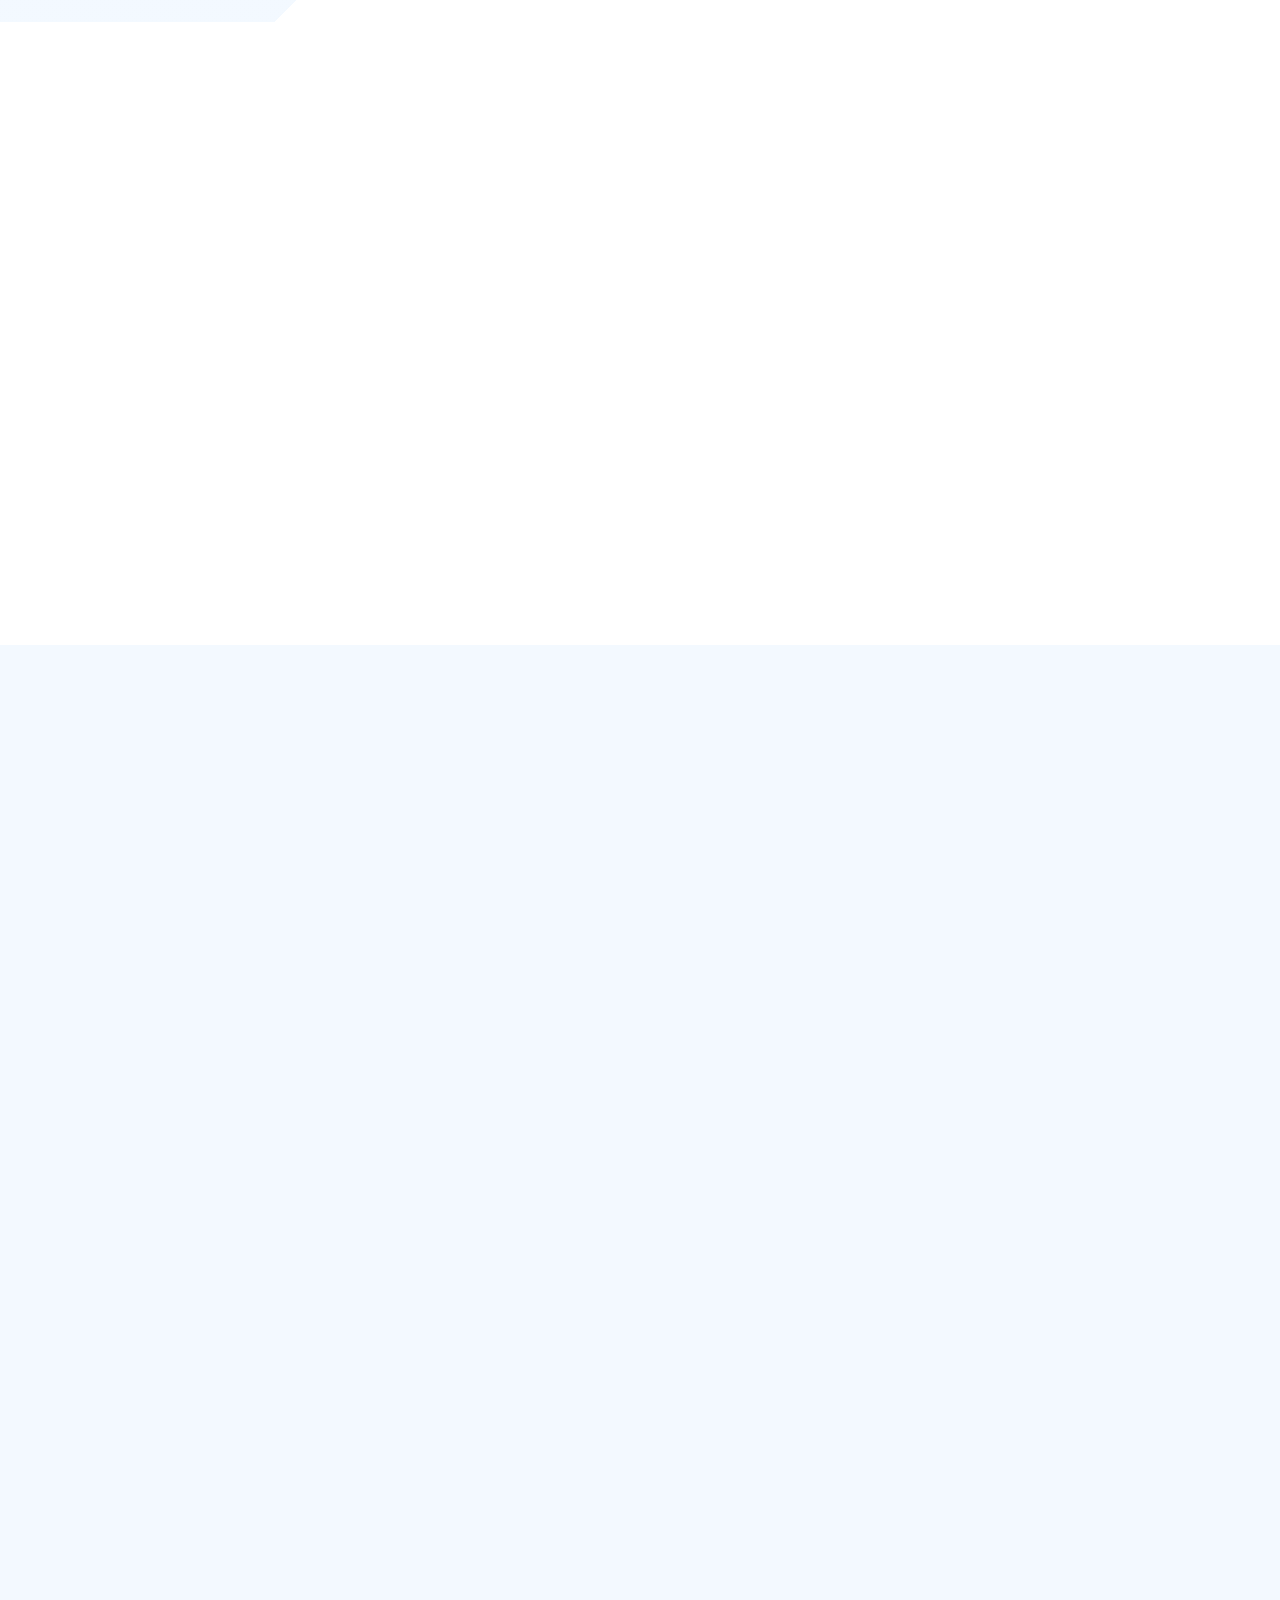
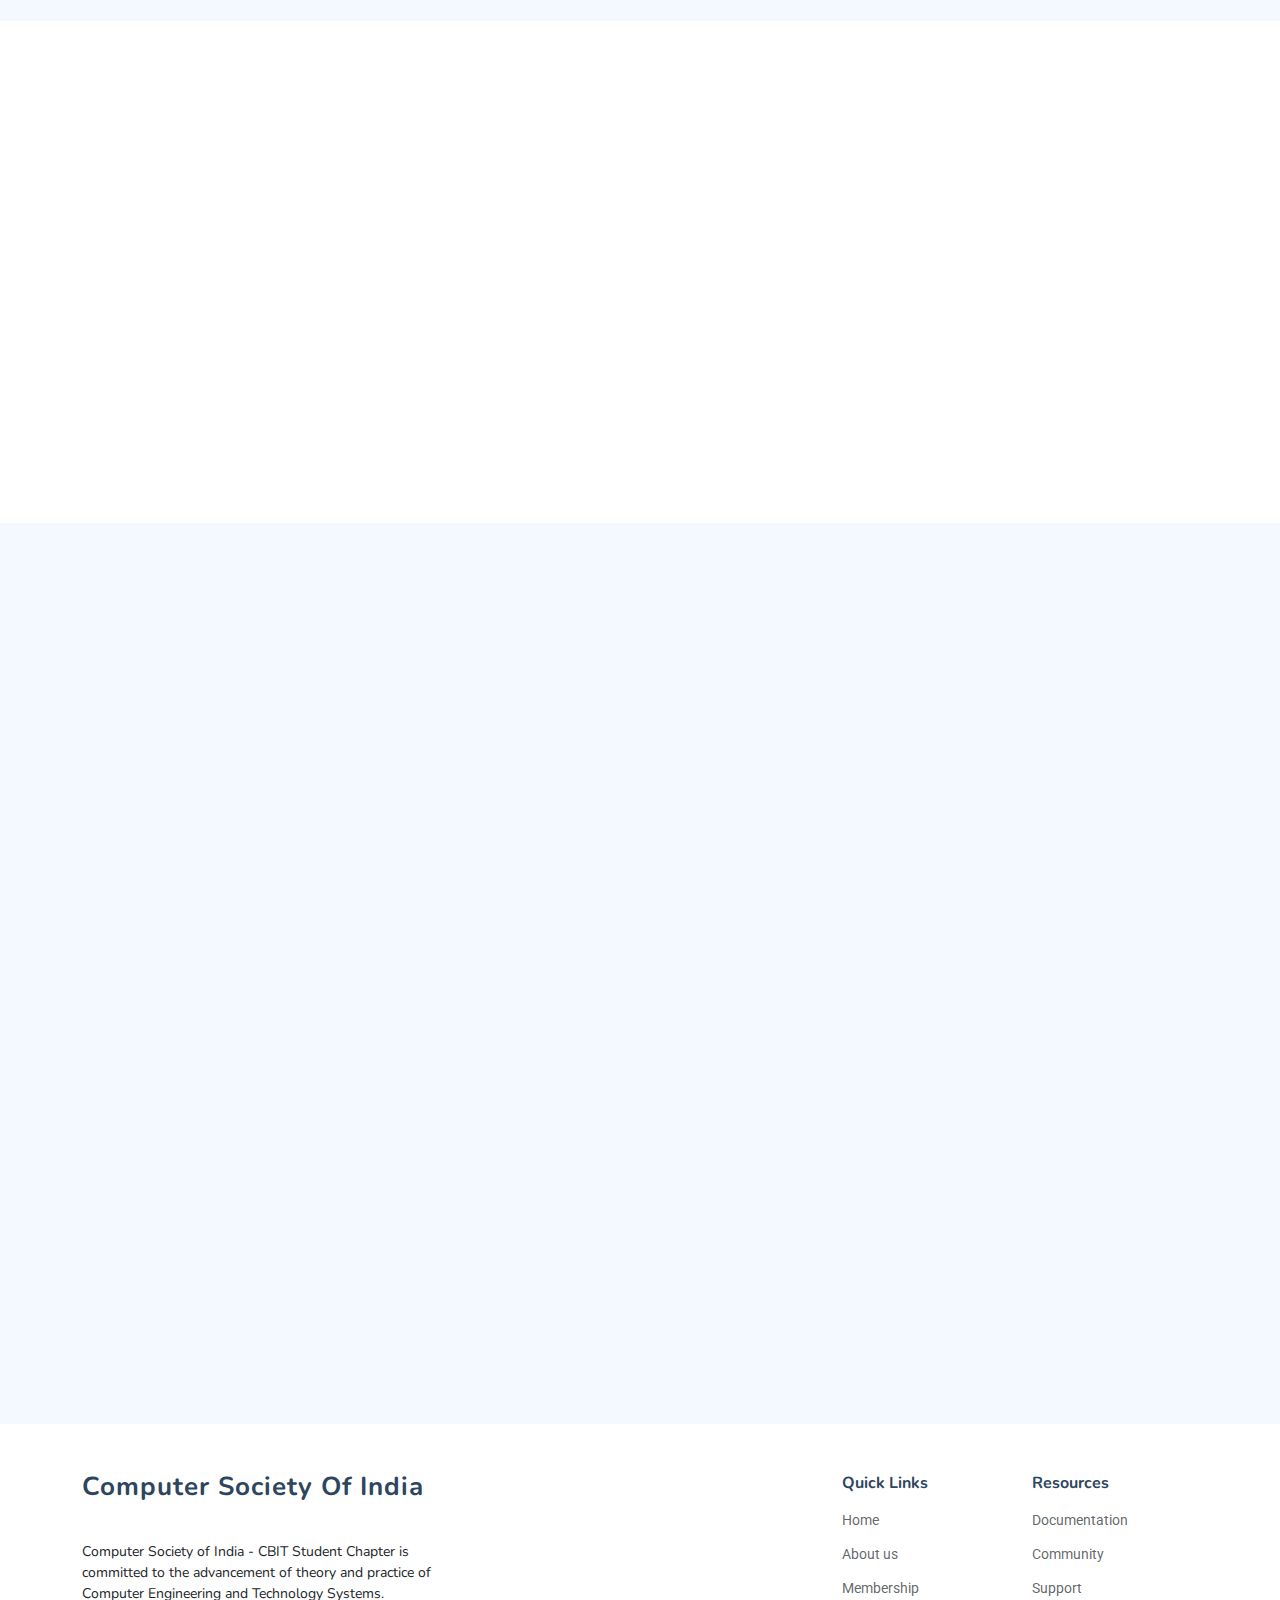
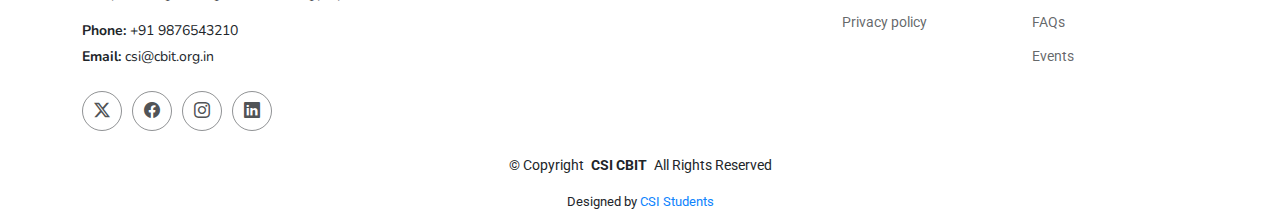
==== commit ca231079: "updated member count" ====
--- a/index.html
+++ b/index.html
@@ -99,8 +99,8 @@
               <li><a href="ExecutiveMembers.html" target="_blank">Executive Members</a></li>
             </ul>
           </li>
-          <li class="dropdown"><a href="#"><span>Latest Info</span> <i
-                class="bi bi-chevron-down toggle-dropdown" id="latest-info"></i></a>
+          <li class="dropdown"><a href="#"><span>Latest Info</span> <i class="bi bi-chevron-down toggle-dropdown"
+                id="latest-info"></i></a>
             <ul>
               <li><a href="news.html">News</a></li>
               <li class="dropdown"><a href="#"><span>Gallery</span> <i
@@ -360,46 +360,40 @@
 
   <section id="join-csi" class="join-csi section light-background">
 
-
-    <div class="container section-title" data-aos="fade-up">
+    <div class="container section-title text-center" data-aos="fade-up">
       <h2>Join <span style="color: #1C4EFB;">CSI Chapter</span></h2>
       <p>Be part of the largest technical student chapter. Enhance your skills, network with professionals, and shape
         your future in technology.</p>
     </div>
 
     <div class="container text-center" data-aos="fade-up" data-aos-delay="100">
-      <a href="https://forms.gle/t27DzD1qKoeu4m1S9" class="btn btn-primary"
-        style="background-color: #1C4EFB; padding: 12px 24px; border-radius: 5px; font-size: 18px;" target="_blank"
-        rel="noopener noreferrer">
+      <a href="https://forms.gle/t27DzD1qKoeu4m1S9" class="btn btn-primary" target="_blank">
         Become a Member!
       </a>
     </div>
 
-
     <div class="container mt-4" data-aos="fade-up" data-aos-delay="200">
       <div class="row g-4 text-center">
-
         <div class="col-lg-4">
-          <div class="stats-card">
-            <h3>0</h3>
+          <div class="card p-4 border-0 shadow-sm">
+            <h3 id="member-count">1</h3>
             <p>Members</p>
           </div>
         </div>
 
         <div class="col-lg-4">
-          <div class="stats-card">
+          <div class="card p-4 border-0 shadow-sm">
             <h3>0</h3>
             <p>Events</p>
           </div>
         </div>
 
         <div class="col-lg-4">
-          <div class="stats-card">
+          <div class="card p-4 border-0 shadow-sm">
             <h3>0</h3>
             <p>Alumni Network</p>
           </div>
         </div>
-
       </div>
     </div>
 
@@ -466,6 +460,72 @@
 
       </div>
     </div>
+
+  </section>
+
+  <div class="container text-center " data-aos="fade-up">
+    <h2 class="fw-bold">Membership Benefits</h2>
+  </div>
+
+  <div class="container mt-4" data-aos="fade-up" data-aos-delay="100">
+    <div class="row g-4">
+
+
+      <div class="col-lg-4 col-md-6">
+        <div class="card text-center p-4 border-0 shadow-sm" style="background-color: #ccdcf3;">
+          <i class="bi bi-calendar-event display-6 text-primary"></i>
+          <h5 class="mt-3 fw-bold">Exclusive Events</h5>
+          <p class="text-secondary">Access workshops, hackathons, and conferences to enhance your knowledge.</p>
+        </div>
+      </div>
+
+
+      <div class="col-lg-4 col-md-6">
+        <div class="card text-center p-4 border-0 shadow-sm" style="background-color: #ccdcf3;">
+          <i class="bi bi-people display-6 text-primary"></i>
+          <h5 class="mt-3 fw-bold">Networking Opportunities</h5>
+          <p class="text-secondary">Connect with professionals, mentors, and peers in the tech industry.</p>
+        </div>
+      </div>
+
+
+      <div class="col-lg-4 col-md-6">
+        <div class="card text-center p-4 border-0 shadow-sm" style="background-color: #ccdcf3;">
+          <i class="bi bi-lightbulb display-6 text-primary"></i>
+          <h5 class="mt-3 fw-bold">Skill Development</h5>
+          <p class="text-secondary">Gain hands-on experience and improve both technical and soft skills.</p>
+        </div>
+      </div>
+
+
+      <div class="col-lg-4 col-md-6">
+        <div class="card text-center p-4 border-0 shadow-sm" style="background-color: #ccdcf3;">
+          <i class="bi bi-briefcase display-6 text-primary"></i>
+          <h5 class="mt-3 fw-bold">Career Growth</h5>
+          <p class="text-secondary">Leverage CSI’s industry connections for internships and job opportunities.</p>
+        </div>
+      </div>
+
+
+      <div class="col-lg-4 col-md-6">
+        <div class="card text-center p-4 border-0 shadow-sm" style="background-color: #ccdcf3;">
+          <i class="bi bi-book display-6 text-primary"></i>
+          <h5 class="mt-3 fw-bold">Community Outreach</h5>
+          <p class="text-secondary">Participate in initiatives that promote tech education and digital literacy.</p>
+        </div>
+      </div>
+
+
+      <div class="col-lg-4 col-md-6">
+        <div class="card text-center p-4 border-0 shadow-sm" style="background-color: #ccdcf3;">
+          <i class="bi bi-award display-6 text-primary"></i>
+          <h5 class="mt-3 fw-bold">Professional Recognition</h5>
+          <p class="text-secondary">Earn certificates and awards to boost your resume and profile.</p>
+        </div>
+      </div>
+
+    </div>
+  </div>
 
   </section><!-- /Pricing Section -->
 
@@ -686,7 +746,32 @@
     }
   </script>
 
-
+  <script>
+    const sheetURL = "https://docs.google.com/spreadsheets/d/e/2PACX-1vTgeUdrrHOKV-n3L8dFj44Yz1mx5d_JPdk6QiD4kBq2fy8gc09ITR2Dxcy60dfFc_6Bk9xoojoI3XeK/pub?output=csv";
+
+    function updateMemberCount() {
+      fetch(sheetURL)
+        .then(response => response.text())
+        .then(csvText => {
+          console.log("CSV Data:", csvText); // Debugging
+
+          let rows = csvText.split("\n"); // Split CSV by new lines
+          let validRows = rows.filter(row => row.trim().length > 0); // Remove empty rows
+
+          let memberCount = validRows.length - 1; // Exclude header
+
+          console.log("Final Member Count:", memberCount); // Debugging output
+
+          if (memberCount > 0) {
+            document.getElementById("member-count").textContent = memberCount;
+          }
+        })
+        .catch(error => console.error("Error fetching member count:", error));
+    }
+
+    // Call function when page loads
+    updateMemberCount();
+  </script>
 
 </body>
 
